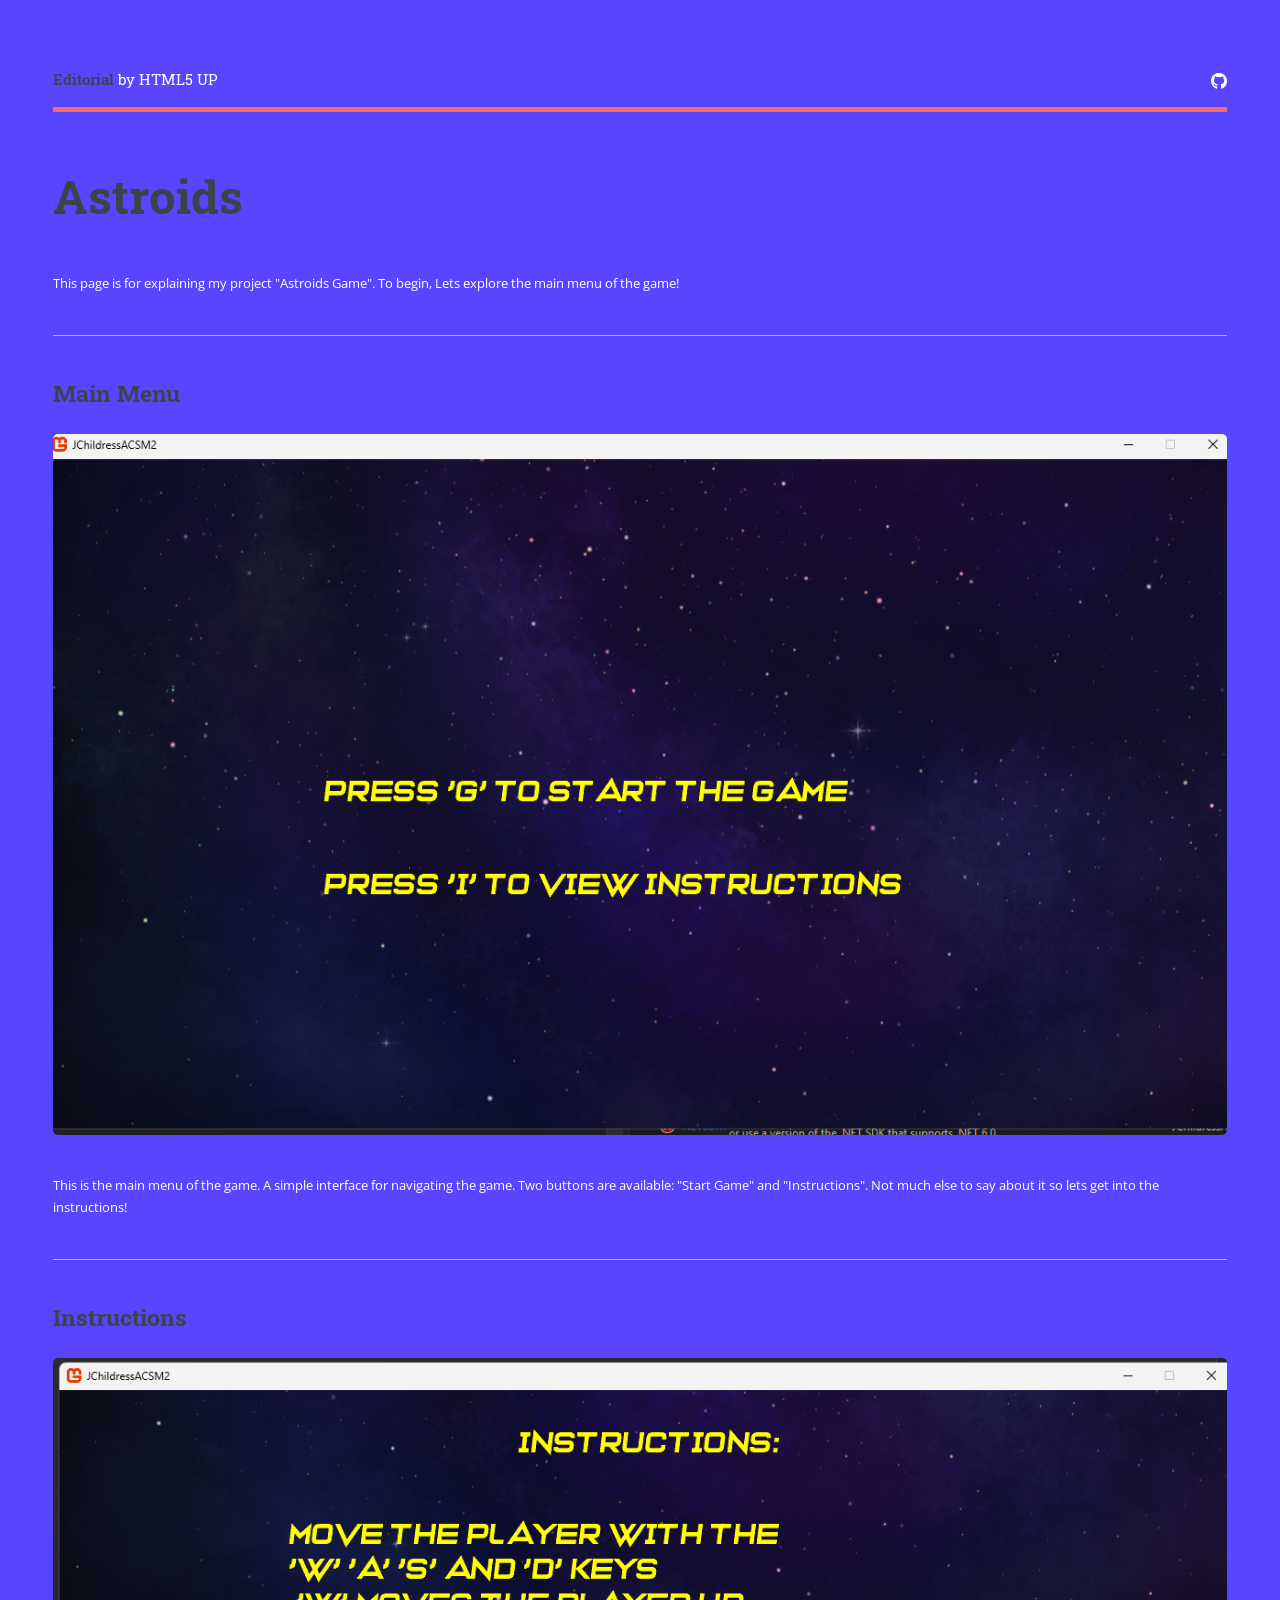
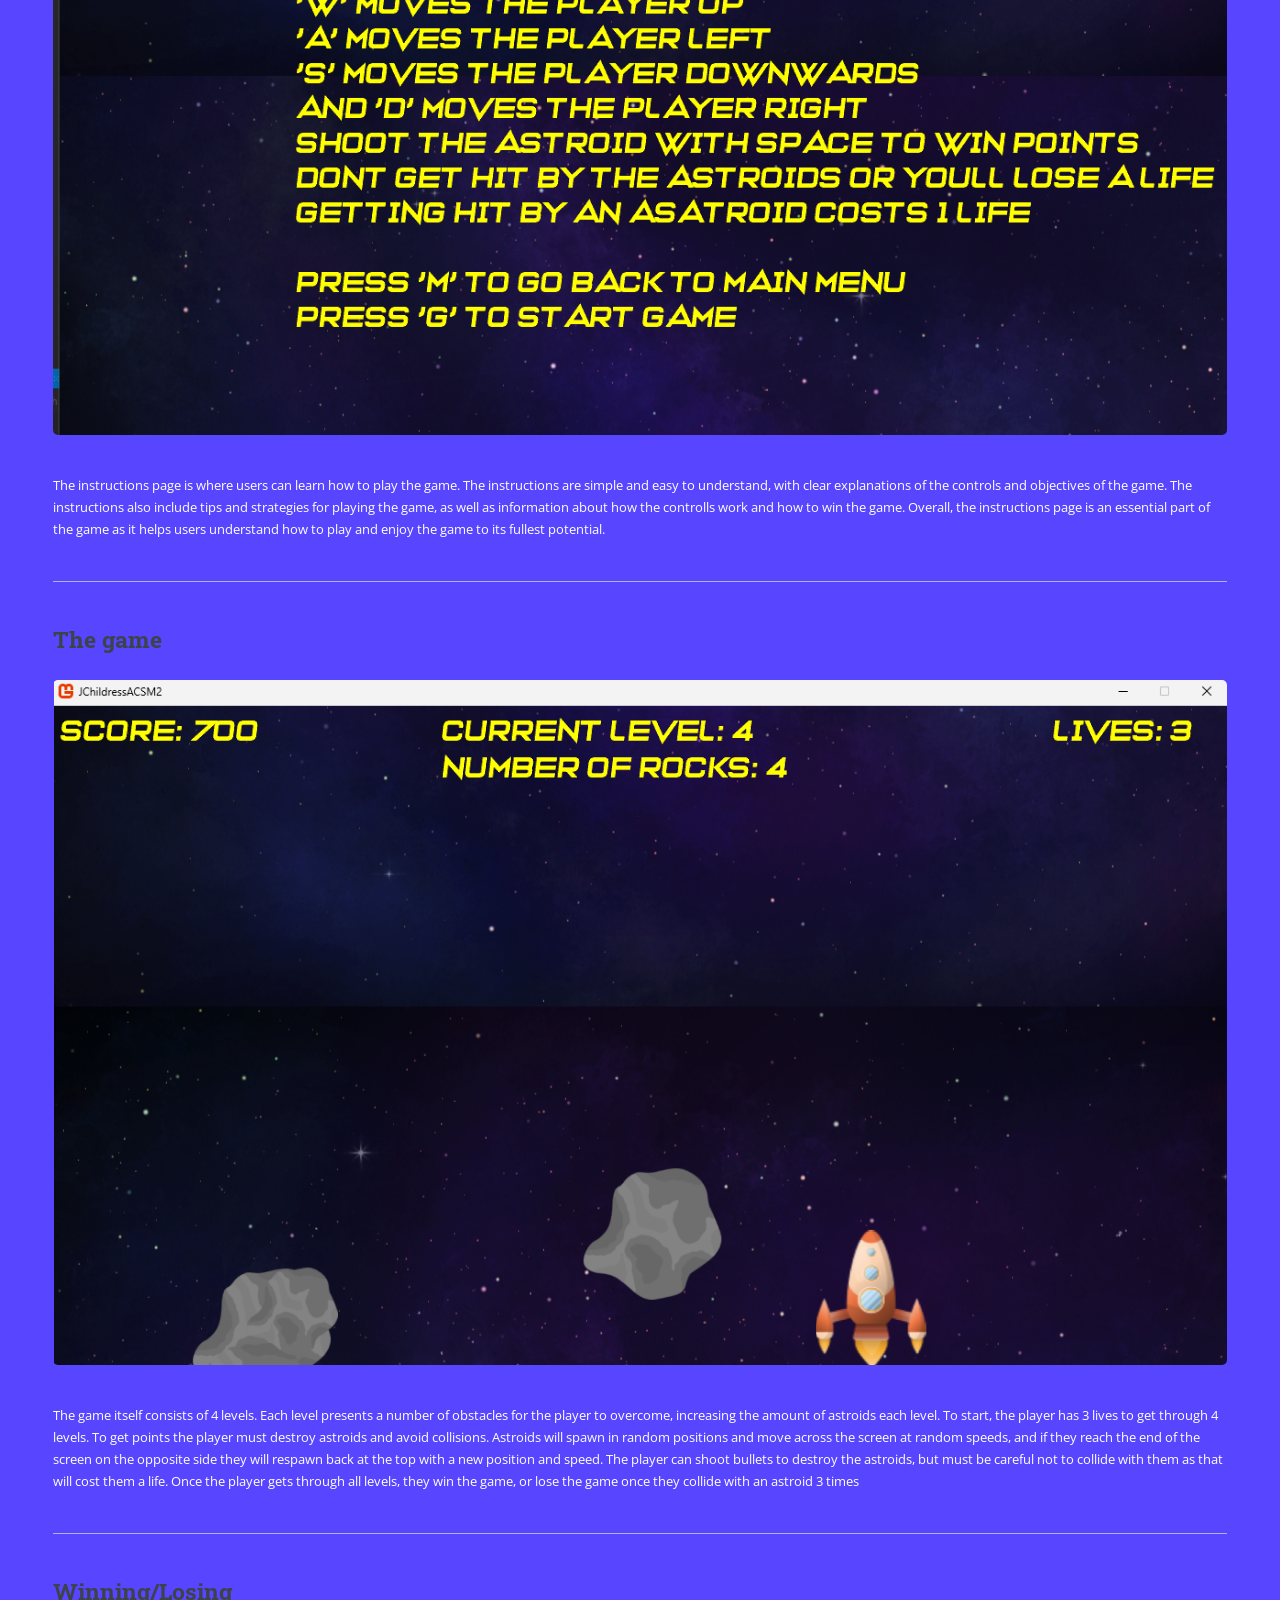
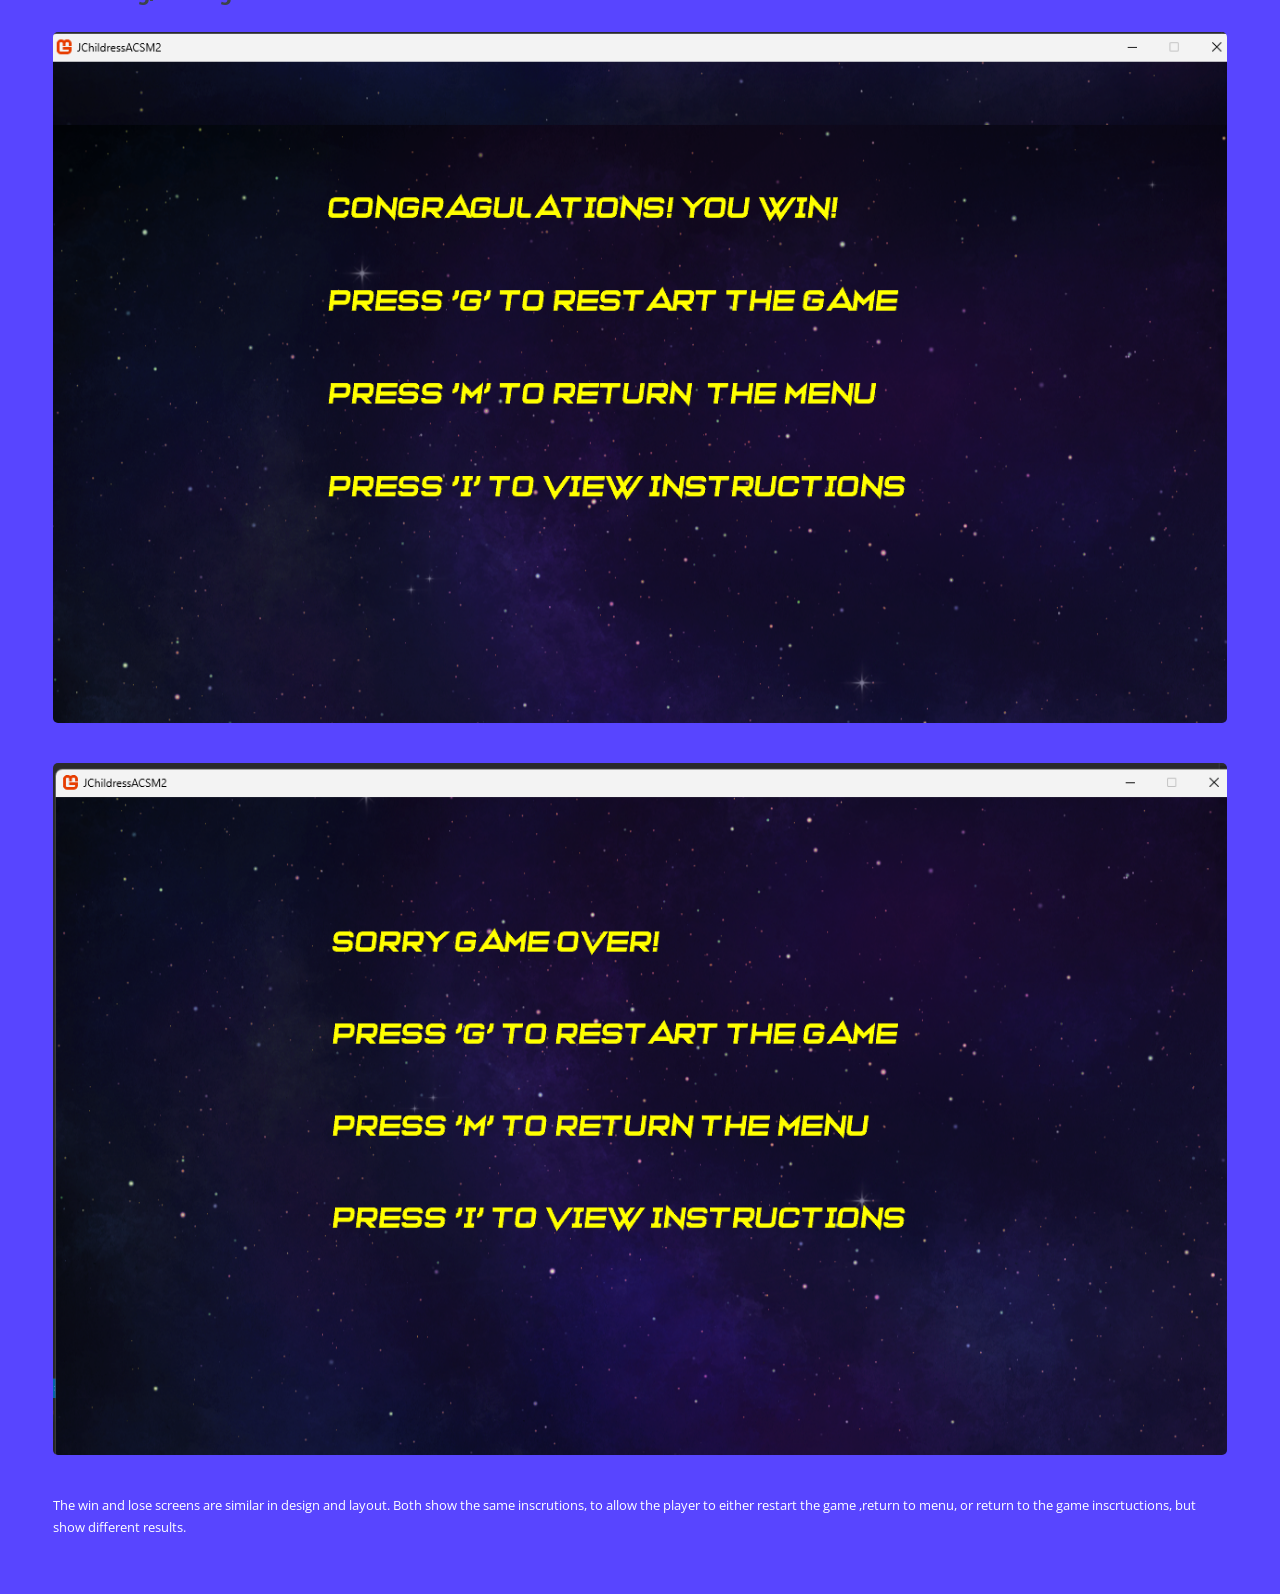
==== Astroids.html @ 67a9a4c6 "Replacing/new files" ====
<!DOCTYPE HTML>
<!--
	Editorial by HTML5 UP
	html5up.net | @ajlkn
	Free for personal and commercial use under the CCA 3.0 license (html5up.net/license)
-->
<html>

<head>
    <title>Astroids Game</title>
    <meta charset="utf-8" />
    <meta name="viewport" content="width=device-width, initial-scale=1, user-scalable=no" />
    <link rel="stylesheet" href="assets/css/main.css" />
</head>

<body class="is-preload">

    <!-- Wrapper -->
    <div id="wrapper">

        <!-- Main -->
        <div id="main">
            <div class="inner">

                <!-- Header -->
                <header id="header">
                    <a href="index.html" class="logo"><strong>Editorial</strong> by HTML5 UP</a>
                    <ul class="icons">
                        <li><a href="https://github.com/JosiahChil" class="icon brands fa-github"><span
                                    class="label">GitHub</span></a></li>
                    </ul>
                </header>

                <!-- Content -->
                <section>
                    <header class="main">
                        <h1>Astroids</h1>
                    </header>

                    <p>This page is for explaining my project "Astroids Game". To begin, Lets explore the main menu of
                        the game!</p>



                    <hr class="major" />

                    <h2>Main Menu</h2>
                    <span class="image main"><img src="images/Astroids/Main.png"
                            alt="Astroid application main menu" /></span>

                    <p>This is the main menu of the game. A simple interface
                        for navigating the game. Two buttons are available: "Start Game" and "Instructions".
                        Not much else to say about it so lets get into the instructions!</p>

                    <hr class="major" />

                    <h2>Instructions</h2>
                    <span class="image main"><img src="images/Astroids/Instructions.png"
                            alt="Astroid application instructions" /></span>

                    <p>
                        The instructions page is where users can learn how to play the game. The instructions are simple
                        and easy to understand, with clear explanations of the controls and objectives of the game.
                        The instructions also include tips and strategies for playing the game, as well as information
                        about
                        how the controlls work and how to win the game. Overall, the instructions page is an essential
                        part of the game as it
                        helps users understand how to play and enjoy the game to its fullest potential.
                    </p>

                    <hr class="major" />

                    <h2>The game</h2>
                    <span class="image main"><img src="images/Astroids/InGame.png"
                            alt="Astroid application in-game" /></span>

                    <p>The game itself consists of 4 levels.
                        Each level presents a number of obstacles for the player
                        to overcome, increasing the amount of astroids each level.
                        To start, the player has 3 lives to get through 4 levels. To get points
                        the player must destroy astroids and avoid collisions.
                        Astroids will spawn in random positions and move across the screen at random speeds,
                        and if they reach the end of the screen on the opposite side they will respawn
                        back at the top with a new position and speed. The player can shoot bullets to destroy the
                        astroids, but must be careful not to collide with them as that will cost them a life.
                        Once the player gets through all levels, they win the game,
                        or lose the game once they collide with an astroid 3 times</p>



                    <hr class="major" />

                    <h2>Winning/Losing</h2>
                    <span class="image main"><img src="images/Astroids/Win.png"
                            alt="Astroid application win screen" /></span>
                    <span class="image main"><img src="images/Astroids/Lose.png"
                            alt="Astroid application lose screen" /></span>


                    <p>The win and lose screens are similar in design and layout.
                        Both show the same inscrutions, to allow the player to either restart the game
                        ,return to menu, or return to the game inscrtuctions, but show different results.

                    </p>


                </section>

            </div>
        </div>

        <!-- Sidebar -->
        <div id="sidebar">
            <div class="inner">

                <!-- Search -->
                <section id="search" class="alt">
                    <!-- <form method="post" action="#"> -->
                    <input type="text" name="query" id="query" placeholder="Search" />
                    </form>
                </section>

                <!-- Menu -->
                <nav id="menu">
                    <header class="major">
                        <h2>Menu</h2>
                    </header>
                    <ul>
                        <li><a href="index.html">Homepage</a></li>
                        <li><a href="generic.html">Generic</a></li>
                        <li>
                            <span class="opener">Submenu</span>
                            <ul>
                                <li><a href="Astroids.html">Astroids</a></li>
                                <li><a href="Josiah'sCompStore.html">Computer Store</a></li>
                                <li><a href="Unity.html">Unity</a></li>
                            </ul>
                        </li>
                    </ul>
                </nav>


                <!-- Section -->
                <section>
                    <header class="major">
                        <h2>Get in touch</h2>
                    </header>
                    <div id="Contact">
                        <ul class="contact">
                            <li class="icon solid fa-envelope">jcchildress84320@mymail.tstc.edu</a></li>
                            <li class="icon solid fa-phone">800-792-8784</li>
                            <li class="icon solid fa-home">3801 Campus Dr.
                                Waco, TX 76705 USA</li>
                        </ul>
                    </div>
                </section>

                <!-- Footer -->
                <footer id="footer">
                    <p class="copyright">&copy; Untitled. All rights reserved. Demo Images: <a
                            href="https://unsplash.com">Unsplash</a>. Design: <a href="https://html5up.net">HTML5
                            UP</a>.</p>
                </footer>

            </div>
        </div>

    </div>

    <!-- Scripts -->
    <script src="assets/js/jquery.min.js"></script>
    <script src="assets/js/browser.min.js"></script>
    <script src="assets/js/breakpoints.min.js"></script>
    <script src="assets/js/util.js"></script>
    <script src="assets/js/main.js"></script>

</body>

</html>
---- assets/css/main.css ----
@import url(fontawesome-all.min.css);
@import url("https://fonts.googleapis.com/css?family=Open+Sans:400,600,400italic,600italic|Roboto+Slab:400,700");

/*
	Editorial by HTML5 UP
	html5up.net | @ajlkn
	Free for personal and commercial use under the CCA 3.0 license (html5up.net/license)
*/
html,
body,
div,
span,
applet,
object,
iframe,
h1,
h2,
h3,
h4,
h5,
h6,
p,
blockquote,
pre,
a,
abbr,
acronym,
address,
big,
cite,
code,
del,
dfn,
em,
img,
ins,
kbd,
q,
s,
samp,
small,
strike,
strong,
sub,
sup,
tt,
var,
b,
u,
i,
center,
dl,
dt,
dd,
ol,
ul,
li,
fieldset,
form,
label,
legend,
table,
caption,
tbody,
tfoot,
thead,
tr,
th,
td,
article,
aside,
canvas,
details,
embed,
figure,
figcaption,
footer,
header,
hgroup,
menu,
nav,
output,
ruby,
section,
summary,
time,
mark,
audio,
video {
  margin: 0;
  padding: 0;
  border: 0;
  font-size: 100%;
  font: inherit;
  vertical-align: baseline;
}

article,
aside,
details,
figcaption,
figure,
footer,
header,
hgroup,
menu,
nav,
section {
  display: block;
}

body {
  line-height: 1;
}

ol,
ul {
  list-style: none;
}

blockquote,
q {
  quotes: none;
}

blockquote:before,
blockquote:after,
q:before,
q:after {
  content: '';
  content: none;
}

table {
  border-collapse: collapse;
  border-spacing: 0;
}

body {
  -webkit-text-size-adjust: none;
}

mark {
  background-color: transparent;
  color: inherit;
}

input::-moz-focus-inner {
  border: 0;
  padding: 0;
}

input,
select,
textarea {
  -moz-appearance: none;
  -webkit-appearance: none;
  -ms-appearance: none;
  appearance: none;
}

/* Basic */
@-ms-viewport {
  width: device-width;
}

body {
  -ms-overflow-style: scrollbar;
}

@media screen and (max-width: 480px) {

  html,
  body {
    min-width: 320px;
  }
}

html {
  box-sizing: border-box;
}

*,
*:before,
*:after {
  box-sizing: inherit;
}

body {
  background: #5845ff;
}

body.is-preload *,
body.is-preload *:before,
body.is-preload *:after,
body.is-resizing *,
body.is-resizing *:before,
body.is-resizing *:after {
  -moz-animation: none !important;
  -webkit-animation: none !important;
  -ms-animation: none !important;
  animation: none !important;
  -moz-transition: none !important;
  -webkit-transition: none !important;
  -ms-transition: none !important;
  transition: none !important;
}

/* Type */
body,
input,
select,
textarea {
  color: #ffffff;
  font-family: "Open Sans", sans-serif;
  font-size: 13pt;
  font-weight: 400;
  line-height: 1.65;
}

@media screen and (max-width: 1680px) {

  body,
  input,
  select,
  textarea {
    font-size: 11pt;
  }
}

@media screen and (max-width: 1280px) {

  body,
  input,
  select,
  textarea {
    font-size: 10pt;
  }
}

@media screen and (max-width: 360px) {

  body,
  input,
  select,
  textarea {
    font-size: 9pt;
  }
}

a {
  -moz-transition: color 0.2s ease-in-out, border-bottom-color 0.2s ease-in-out;
  -webkit-transition: color 0.2s ease-in-out, border-bottom-color 0.2s ease-in-out;
  -ms-transition: color 0.2s ease-in-out, border-bottom-color 0.2s ease-in-out;
  transition: color 0.2s ease-in-out, border-bottom-color 0.2s ease-in-out;
  border-bottom: dotted 1px;
  color: #f56a6a;
  text-decoration: none;
}

a:hover {
  border-bottom-color: #f56a6a;
  color: #f56a6a !important;
}

a:hover strong {
  color: inherit;
}

strong,
b {
  color: #3d4449;
  font-weight: 600;
}

em,
i {
  font-style: italic;
}

p {
  margin: 0 0 2em 0;
}

h1,
h2,
h3,
h4,
h5,
h6 {
  color: #3d4449;
  font-family: "Roboto Slab", serif;
  font-weight: 700;
  line-height: 1.5;
  margin: 0 0 1em 0;
}

h1 a,
h2 a,
h3 a,
h4 a,
h5 a,
h6 a {
  color: inherit;
  text-decoration: none;
  border-bottom: 0;
}

h1 {
  font-size: 4em;
  margin: 0 0 0.5em 0;
  line-height: 1.3;
}

h2 {
  font-size: 1.75em;
}

h3 {
  font-size: 1.25em;
}

h4 {
  font-size: 1.1em;
}

h5 {
  font-size: 0.9em;
}

h6 {
  font-size: 0.7em;
}

@media screen and (max-width: 1680px) {
  h1 {
    font-size: 3.5em;
  }
}

@media screen and (max-width: 980px) {
  h1 {
    font-size: 3.25em;
  }
}

@media screen and (max-width: 736px) {
  h1 {
    font-size: 2em;
    line-height: 1.4;
  }

  h2 {
    font-size: 1.5em;
  }
}

sub {
  font-size: 0.8em;
  position: relative;
  top: 0.5em;
}

sup {
  font-size: 0.8em;
  position: relative;
  top: -0.5em;
}

blockquote {
  border-left: solid 3px rgba(210, 215, 217, 0.75);
  font-style: italic;
  margin: 0 0 2em 0;
  padding: 0.5em 0 0.5em 2em;
}

code {
  background: rgba(230, 235, 237, 0.25);
  border-radius: 0.375em;
  border: solid 1px rgba(210, 215, 217, 0.75);
  font-family: "Courier New", monospace;
  font-size: 0.9em;
  margin: 0 0.25em;
  padding: 0.25em 0.65em;
}

pre {
  -webkit-overflow-scrolling: touch;
  font-family: "Courier New", monospace;
  font-size: 0.9em;
  margin: 0 0 2em 0;
}

pre code {
  display: block;
  line-height: 1.75;
  padding: 1em 1.5em;
  overflow-x: auto;
}

hr {
  border: 0;
  border-bottom: solid 1px rgba(210, 215, 217, 0.75);
  margin: 2em 0;
}

hr.major {
  margin: 3em 0;
}

.align-left {
  text-align: left;
}

.align-center {
  text-align: center;
}

.align-right {
  text-align: right;
}

/* Row */
.row {
  display: flex;
  flex-wrap: wrap;
  box-sizing: border-box;
  align-items: stretch;
}

.row>* {
  box-sizing: border-box;
}

.row.gtr-uniform>*> :last-child {
  margin-bottom: 0;
}

.row.aln-left {
  justify-content: flex-start;
}

.row.aln-center {
  justify-content: center;
}

.row.aln-right {
  justify-content: flex-end;
}

.row.aln-top {
  align-items: flex-start;
}

.row.aln-middle {
  align-items: center;
}

.row.aln-bottom {
  align-items: flex-end;
}

.row>.imp {
  order: -1;
}

.row>.col-1 {
  width: 8.33333%;
}

.row>.off-1 {
  margin-left: 8.33333%;
}

.row>.col-2 {
  width: 16.66667%;
}

.row>.off-2 {
  margin-left: 16.66667%;
}

.row>.col-3 {
  width: 25%;
}

.row>.off-3 {
  margin-left: 25%;
}

.row>.col-4 {
  width: 33.33333%;
}

.row>.off-4 {
  margin-left: 33.33333%;
}

.row>.col-5 {
  width: 41.66667%;
}

.row>.off-5 {
  margin-left: 41.66667%;
}

.row>.col-6 {
  width: 50%;
}

.row>.off-6 {
  margin-left: 50%;
}

.row>.col-7 {
  width: 58.33333%;
}

.row>.off-7 {
  margin-left: 58.33333%;
}

.row>.col-8 {
  width: 66.66667%;
}

.row>.off-8 {
  margin-left: 66.66667%;
}

.row>.col-9 {
  width: 75%;
}

.row>.off-9 {
  margin-left: 75%;
}

.row>.col-10 {
  width: 83.33333%;
}

.row>.off-10 {
  margin-left: 83.33333%;
}

.row>.col-11 {
  width: 91.66667%;
}

.row>.off-11 {
  margin-left: 91.66667%;
}

.row>.col-12 {
  width: 100%;
}

.row>.off-12 {
  margin-left: 100%;
}

.row.gtr-0 {
  margin-top: 0;
  margin-left: 0em;
}

.row.gtr-0>* {
  padding: 0 0 0 0em;
}

.row.gtr-0.gtr-uniform {
  margin-top: 0em;
}

.row.gtr-0.gtr-uniform>* {
  padding-top: 0em;
}

.row.gtr-25 {
  margin-top: 0;
  margin-left: -0.375em;
}

.row.gtr-25>* {
  padding: 0 0 0 0.375em;
}

.row.gtr-25.gtr-uniform {
  margin-top: -0.375em;
}

.row.gtr-25.gtr-uniform>* {
  padding-top: 0.375em;
}

.row.gtr-50 {
  margin-top: 0;
  margin-left: -0.75em;
}

.row.gtr-50>* {
  padding: 0 0 0 0.75em;
}

.row.gtr-50.gtr-uniform {
  margin-top: -0.75em;
}

.row.gtr-50.gtr-uniform>* {
  padding-top: 0.75em;
}

.row {
  margin-top: 0;
  margin-left: -1.5em;
}

.row>* {
  padding: 0 0 0 1.5em;
}

.row.gtr-uniform {
  margin-top: -1.5em;
}

.row.gtr-uniform>* {
  padding-top: 1.5em;
}

.row.gtr-150 {
  margin-top: 0;
  margin-left: -2.25em;
}

.row.gtr-150>* {
  padding: 0 0 0 2.25em;
}

.row.gtr-150.gtr-uniform {
  margin-top: -2.25em;
}

.row.gtr-150.gtr-uniform>* {
  padding-top: 2.25em;
}

.row.gtr-200 {
  margin-top: 0;
  margin-left: -3em;
}

.row.gtr-200>* {
  padding: 0 0 0 3em;
}

.row.gtr-200.gtr-uniform {
  margin-top: -3em;
}

.row.gtr-200.gtr-uniform>* {
  padding-top: 3em;
}

@media screen and (max-width: 1680px) {
  .row {
    display: flex;
    flex-wrap: wrap;
    box-sizing: border-box;
    align-items: stretch;
  }

  .row>* {
    box-sizing: border-box;
  }

  .row.gtr-uniform>*> :last-child {
    margin-bottom: 0;
  }

  .row.aln-left {
    justify-content: flex-start;
  }

  .row.aln-center {
    justify-content: center;
  }

  .row.aln-right {
    justify-content: flex-end;
  }

  .row.aln-top {
    align-items: flex-start;
  }

  .row.aln-middle {
    align-items: center;
  }

  .row.aln-bottom {
    align-items: flex-end;
  }

  .row>.imp-xlarge {
    order: -1;
  }

  .row>.col-1-xlarge {
    width: 8.33333%;
  }

  .row>.off-1-xlarge {
    margin-left: 8.33333%;
  }

  .row>.col-2-xlarge {
    width: 16.66667%;
  }

  .row>.off-2-xlarge {
    margin-left: 16.66667%;
  }

  .row>.col-3-xlarge {
    width: 25%;
  }

  .row>.off-3-xlarge {
    margin-left: 25%;
  }

  .row>.col-4-xlarge {
    width: 33.33333%;
  }

  .row>.off-4-xlarge {
    margin-left: 33.33333%;
  }

  .row>.col-5-xlarge {
    width: 41.66667%;
  }

  .row>.off-5-xlarge {
    margin-left: 41.66667%;
  }

  .row>.col-6-xlarge {
    width: 50%;
  }

  .row>.off-6-xlarge {
    margin-left: 50%;
  }

  .row>.col-7-xlarge {
    width: 58.33333%;
  }

  .row>.off-7-xlarge {
    margin-left: 58.33333%;
  }

  .row>.col-8-xlarge {
    width: 66.66667%;
  }

  .row>.off-8-xlarge {
    margin-left: 66.66667%;
  }

  .row>.col-9-xlarge {
    width: 75%;
  }

  .row>.off-9-xlarge {
    margin-left: 75%;
  }

  .row>.col-10-xlarge {
    width: 83.33333%;
  }

  .row>.off-10-xlarge {
    margin-left: 83.33333%;
  }

  .row>.col-11-xlarge {
    width: 91.66667%;
  }

  .row>.off-11-xlarge {
    margin-left: 91.66667%;
  }

  .row>.col-12-xlarge {
    width: 100%;
  }

  .row>.off-12-xlarge {
    margin-left: 100%;
  }

  .row.gtr-0 {
    margin-top: 0;
    margin-left: 0em;
  }

  .row.gtr-0>* {
    padding: 0 0 0 0em;
  }

  .row.gtr-0.gtr-uniform {
    margin-top: 0em;
  }

  .row.gtr-0.gtr-uniform>* {
    padding-top: 0em;
  }

  .row.gtr-25 {
    margin-top: 0;
    margin-left: -0.375em;
  }

  .row.gtr-25>* {
    padding: 0 0 0 0.375em;
  }

  .row.gtr-25.gtr-uniform {
    margin-top: -0.375em;
  }

  .row.gtr-25.gtr-uniform>* {
    padding-top: 0.375em;
  }

  .row.gtr-50 {
    margin-top: 0;
    margin-left: -0.75em;
  }

  .row.gtr-50>* {
    padding: 0 0 0 0.75em;
  }

  .row.gtr-50.gtr-uniform {
    margin-top: -0.75em;
  }

  .row.gtr-50.gtr-uniform>* {
    padding-top: 0.75em;
  }

  .row {
    margin-top: 0;
    margin-left: -1.5em;
  }

  .row>* {
    padding: 0 0 0 1.5em;
  }

  .row.gtr-uniform {
    margin-top: -1.5em;
  }

  .row.gtr-uniform>* {
    padding-top: 1.5em;
  }

  .row.gtr-150 {
    margin-top: 0;
    margin-left: -2.25em;
  }

  .row.gtr-150>* {
    padding: 0 0 0 2.25em;
  }

  .row.gtr-150.gtr-uniform {
    margin-top: -2.25em;
  }

  .row.gtr-150.gtr-uniform>* {
    padding-top: 2.25em;
  }

  .row.gtr-200 {
    margin-top: 0;
    margin-left: -3em;
  }

  .row.gtr-200>* {
    padding: 0 0 0 3em;
  }

  .row.gtr-200.gtr-uniform {
    margin-top: -3em;
  }

  .row.gtr-200.gtr-uniform>* {
    padding-top: 3em;
  }
}

@media screen and (max-width: 1280px) {
  .row {
    display: flex;
    flex-wrap: wrap;
    box-sizing: border-box;
    align-items: stretch;
  }

  .row>* {
    box-sizing: border-box;
  }

  .row.gtr-uniform>*> :last-child {
    margin-bottom: 0;
  }

  .row.aln-left {
    justify-content: flex-start;
  }

  .row.aln-center {
    justify-content: center;
  }

  .row.aln-right {
    justify-content: flex-end;
  }

  .row.aln-top {
    align-items: flex-start;
  }

  .row.aln-middle {
    align-items: center;
  }

  .row.aln-bottom {
    align-items: flex-end;
  }

  .row>.imp-large {
    order: -1;
  }

  .row>.col-1-large {
    width: 8.33333%;
  }

  .row>.off-1-large {
    margin-left: 8.33333%;
  }

  .row>.col-2-large {
    width: 16.66667%;
  }

  .row>.off-2-large {
    margin-left: 16.66667%;
  }

  .row>.col-3-large {
    width: 25%;
  }

  .row>.off-3-large {
    margin-left: 25%;
  }

  .row>.col-4-large {
    width: 33.33333%;
  }

  .row>.off-4-large {
    margin-left: 33.33333%;
  }

  .row>.col-5-large {
    width: 41.66667%;
  }

  .row>.off-5-large {
    margin-left: 41.66667%;
  }

  .row>.col-6-large {
    width: 50%;
  }

  .row>.off-6-large {
    margin-left: 50%;
  }

  .row>.col-7-large {
    width: 58.33333%;
  }

  .row>.off-7-large {
    margin-left: 58.33333%;
  }

  .row>.col-8-large {
    width: 66.66667%;
  }

  .row>.off-8-large {
    margin-left: 66.66667%;
  }

  .row>.col-9-large {
    width: 75%;
  }

  .row>.off-9-large {
    margin-left: 75%;
  }

  .row>.col-10-large {
    width: 83.33333%;
  }

  .row>.off-10-large {
    margin-left: 83.33333%;
  }

  .row>.col-11-large {
    width: 91.66667%;
  }

  .row>.off-11-large {
    margin-left: 91.66667%;
  }

  .row>.col-12-large {
    width: 100%;
  }

  .row>.off-12-large {
    margin-left: 100%;
  }

  .row.gtr-0 {
    margin-top: 0;
    margin-left: 0em;
  }

  .row.gtr-0>* {
    padding: 0 0 0 0em;
  }

  .row.gtr-0.gtr-uniform {
    margin-top: 0em;
  }

  .row.gtr-0.gtr-uniform>* {
    padding-top: 0em;
  }

  .row.gtr-25 {
    margin-top: 0;
    margin-left: -0.375em;
  }

  .row.gtr-25>* {
    padding: 0 0 0 0.375em;
  }

  .row.gtr-25.gtr-uniform {
    margin-top: -0.375em;
  }

  .row.gtr-25.gtr-uniform>* {
    padding-top: 0.375em;
  }

  .row.gtr-50 {
    margin-top: 0;
    margin-left: -0.75em;
  }

  .row.gtr-50>* {
    padding: 0 0 0 0.75em;
  }

  .row.gtr-50.gtr-uniform {
    margin-top: -0.75em;
  }

  .row.gtr-50.gtr-uniform>* {
    padding-top: 0.75em;
  }

  .row {
    margin-top: 0;
    margin-left: -1.5em;
  }

  .row>* {
    padding: 0 0 0 1.5em;
  }

  .row.gtr-uniform {
    margin-top: -1.5em;
  }

  .row.gtr-uniform>* {
    padding-top: 1.5em;
  }

  .row.gtr-150 {
    margin-top: 0;
    margin-left: -2.25em;
  }

  .row.gtr-150>* {
    padding: 0 0 0 2.25em;
  }

  .row.gtr-150.gtr-uniform {
    margin-top: -2.25em;
  }

  .row.gtr-150.gtr-uniform>* {
    padding-top: 2.25em;
  }

  .row.gtr-200 {
    margin-top: 0;
    margin-left: -3em;
  }

  .row.gtr-200>* {
    padding: 0 0 0 3em;
  }

  .row.gtr-200.gtr-uniform {
    margin-top: -3em;
  }

  .row.gtr-200.gtr-uniform>* {
    padding-top: 3em;
  }
}

@media screen and (max-width: 980px) {
  .row {
    display: flex;
    flex-wrap: wrap;
    box-sizing: border-box;
    align-items: stretch;
  }

  .row>* {
    box-sizing: border-box;
  }

  .row.gtr-uniform>*> :last-child {
    margin-bottom: 0;
  }

  .row.aln-left {
    justify-content: flex-start;
  }

  .row.aln-center {
    justify-content: center;
  }

  .row.aln-right {
    justify-content: flex-end;
  }

  .row.aln-top {
    align-items: flex-start;
  }

  .row.aln-middle {
    align-items: center;
  }

  .row.aln-bottom {
    align-items: flex-end;
  }

  .row>.imp-medium {
    order: -1;
  }

  .row>.col-1-medium {
    width: 8.33333%;
  }

  .row>.off-1-medium {
    margin-left: 8.33333%;
  }

  .row>.col-2-medium {
    width: 16.66667%;
  }

  .row>.off-2-medium {
    margin-left: 16.66667%;
  }

  .row>.col-3-medium {
    width: 25%;
  }

  .row>.off-3-medium {
    margin-left: 25%;
  }

  .row>.col-4-medium {
    width: 33.33333%;
  }

  .row>.off-4-medium {
    margin-left: 33.33333%;
  }

  .row>.col-5-medium {
    width: 41.66667%;
  }

  .row>.off-5-medium {
    margin-left: 41.66667%;
  }

  .row>.col-6-medium {
    width: 50%;
  }

  .row>.off-6-medium {
    margin-left: 50%;
  }

  .row>.col-7-medium {
    width: 58.33333%;
  }

  .row>.off-7-medium {
    margin-left: 58.33333%;
  }

  .row>.col-8-medium {
    width: 66.66667%;
  }

  .row>.off-8-medium {
    margin-left: 66.66667%;
  }

  .row>.col-9-medium {
    width: 75%;
  }

  .row>.off-9-medium {
    margin-left: 75%;
  }

  .row>.col-10-medium {
    width: 83.33333%;
  }

  .row>.off-10-medium {
    margin-left: 83.33333%;
  }

  .row>.col-11-medium {
    width: 91.66667%;
  }

  .row>.off-11-medium {
    margin-left: 91.66667%;
  }

  .row>.col-12-medium {
    width: 100%;
  }

  .row>.off-12-medium {
    margin-left: 100%;
  }

  .row.gtr-0 {
    margin-top: 0;
    margin-left: 0em;
  }

  .row.gtr-0>* {
    padding: 0 0 0 0em;
  }

  .row.gtr-0.gtr-uniform {
    margin-top: 0em;
  }

  .row.gtr-0.gtr-uniform>* {
    padding-top: 0em;
  }

  .row.gtr-25 {
    margin-top: 0;
    margin-left: -0.375em;
  }

  .row.gtr-25>* {
    padding: 0 0 0 0.375em;
  }

  .row.gtr-25.gtr-uniform {
    margin-top: -0.375em;
  }

  .row.gtr-25.gtr-uniform>* {
    padding-top: 0.375em;
  }

  .row.gtr-50 {
    margin-top: 0;
    margin-left: -0.75em;
  }

  .row.gtr-50>* {
    padding: 0 0 0 0.75em;
  }

  .row.gtr-50.gtr-uniform {
    margin-top: -0.75em;
  }

  .row.gtr-50.gtr-uniform>* {
    padding-top: 0.75em;
  }

  .row {
    margin-top: 0;
    margin-left: -1.5em;
  }

  .row>* {
    padding: 0 0 0 1.5em;
  }

  .row.gtr-uniform {
    margin-top: -1.5em;
  }

  .row.gtr-uniform>* {
    padding-top: 1.5em;
  }

  .row.gtr-150 {
    margin-top: 0;
    margin-left: -2.25em;
  }

  .row.gtr-150>* {
    padding: 0 0 0 2.25em;
  }

  .row.gtr-150.gtr-uniform {
    margin-top: -2.25em;
  }

  .row.gtr-150.gtr-uniform>* {
    padding-top: 2.25em;
  }

  .row.gtr-200 {
    margin-top: 0;
    margin-left: -3em;
  }

  .row.gtr-200>* {
    padding: 0 0 0 3em;
  }

  .row.gtr-200.gtr-uniform {
    margin-top: -3em;
  }

  .row.gtr-200.gtr-uniform>* {
    padding-top: 3em;
  }
}

@media screen and (max-width: 736px) {
  .row {
    display: flex;
    flex-wrap: wrap;
    box-sizing: border-box;
    align-items: stretch;
  }

  .row>* {
    box-sizing: border-box;
  }

  .row.gtr-uniform>*> :last-child {
    margin-bottom: 0;
  }

  .row.aln-left {
    justify-content: flex-start;
  }

  .row.aln-center {
    justify-content: center;
  }

  .row.aln-right {
    justify-content: flex-end;
  }

  .row.aln-top {
    align-items: flex-start;
  }

  .row.aln-middle {
    align-items: center;
  }

  .row.aln-bottom {
    align-items: flex-end;
  }

  .row>.imp-small {
    order: -1;
  }

  .row>.col-1-small {
    width: 8.33333%;
  }

  .row>.off-1-small {
    margin-left: 8.33333%;
  }

  .row>.col-2-small {
    width: 16.66667%;
  }

  .row>.off-2-small {
    margin-left: 16.66667%;
  }

  .row>.col-3-small {
    width: 25%;
  }

  .row>.off-3-small {
    margin-left: 25%;
  }

  .row>.col-4-small {
    width: 33.33333%;
  }

  .row>.off-4-small {
    margin-left: 33.33333%;
  }

  .row>.col-5-small {
    width: 41.66667%;
  }

  .row>.off-5-small {
    margin-left: 41.66667%;
  }

  .row>.col-6-small {
    width: 50%;
  }

  .row>.off-6-small {
    margin-left: 50%;
  }

  .row>.col-7-small {
    width: 58.33333%;
  }

  .row>.off-7-small {
    margin-left: 58.33333%;
  }

  .row>.col-8-small {
    width: 66.66667%;
  }

  .row>.off-8-small {
    margin-left: 66.66667%;
  }

  .row>.col-9-small {
    width: 75%;
  }

  .row>.off-9-small {
    margin-left: 75%;
  }

  .row>.col-10-small {
    width: 83.33333%;
  }

  .row>.off-10-small {
    margin-left: 83.33333%;
  }

  .row>.col-11-small {
    width: 91.66667%;
  }

  .row>.off-11-small {
    margin-left: 91.66667%;
  }

  .row>.col-12-small {
    width: 100%;
  }

  .row>.off-12-small {
    margin-left: 100%;
  }

  .row.gtr-0 {
    margin-top: 0;
    margin-left: 0em;
  }

  .row.gtr-0>* {
    padding: 0 0 0 0em;
  }

  .row.gtr-0.gtr-uniform {
    margin-top: 0em;
  }

  .row.gtr-0.gtr-uniform>* {
    padding-top: 0em;
  }

  .row.gtr-25 {
    margin-top: 0;
    margin-left: -0.375em;
  }

  .row.gtr-25>* {
    padding: 0 0 0 0.375em;
  }

  .row.gtr-25.gtr-uniform {
    margin-top: -0.375em;
  }

  .row.gtr-25.gtr-uniform>* {
    padding-top: 0.375em;
  }

  .row.gtr-50 {
    margin-top: 0;
    margin-left: -0.75em;
  }

  .row.gtr-50>* {
    padding: 0 0 0 0.75em;
  }

  .row.gtr-50.gtr-uniform {
    margin-top: -0.75em;
  }

  .row.gtr-50.gtr-uniform>* {
    padding-top: 0.75em;
  }

  .row {
    margin-top: 0;
    margin-left: -1.5em;
  }

  .row>* {
    padding: 0 0 0 1.5em;
  }

  .row.gtr-uniform {
    margin-top: -1.5em;
  }

  .row.gtr-uniform>* {
    padding-top: 1.5em;
  }

  .row.gtr-150 {
    margin-top: 0;
    margin-left: -2.25em;
  }

  .row.gtr-150>* {
    padding: 0 0 0 2.25em;
  }

  .row.gtr-150.gtr-uniform {
    margin-top: -2.25em;
  }

  .row.gtr-150.gtr-uniform>* {
    padding-top: 2.25em;
  }

  .row.gtr-200 {
    margin-top: 0;
    margin-left: -3em;
  }

  .row.gtr-200>* {
    padding: 0 0 0 3em;
  }

  .row.gtr-200.gtr-uniform {
    margin-top: -3em;
  }

  .row.gtr-200.gtr-uniform>* {
    padding-top: 3em;
  }
}

@media screen and (max-width: 480px) {
  .row {
    display: flex;
    flex-wrap: wrap;
    box-sizing: border-box;
    align-items: stretch;
  }

  .row>* {
    box-sizing: border-box;
  }

  .row.gtr-uniform>*> :last-child {
    margin-bottom: 0;
  }

  .row.aln-left {
    justify-content: flex-start;
  }

  .row.aln-center {
    justify-content: center;
  }

  .row.aln-right {
    justify-content: flex-end;
  }

  .row.aln-top {
    align-items: flex-start;
  }

  .row.aln-middle {
    align-items: center;
  }

  .row.aln-bottom {
    align-items: flex-end;
  }

  .row>.imp-xsmall {
    order: -1;
  }

  .row>.col-1-xsmall {
    width: 8.33333%;
  }

  .row>.off-1-xsmall {
    margin-left: 8.33333%;
  }

  .row>.col-2-xsmall {
    width: 16.66667%;
  }

  .row>.off-2-xsmall {
    margin-left: 16.66667%;
  }

  .row>.col-3-xsmall {
    width: 25%;
  }

  .row>.off-3-xsmall {
    margin-left: 25%;
  }

  .row>.col-4-xsmall {
    width: 33.33333%;
  }

  .row>.off-4-xsmall {
    margin-left: 33.33333%;
  }

  .row>.col-5-xsmall {
    width: 41.66667%;
  }

  .row>.off-5-xsmall {
    margin-left: 41.66667%;
  }

  .row>.col-6-xsmall {
    width: 50%;
  }

  .row>.off-6-xsmall {
    margin-left: 50%;
  }

  .row>.col-7-xsmall {
    width: 58.33333%;
  }

  .row>.off-7-xsmall {
    margin-left: 58.33333%;
  }

  .row>.col-8-xsmall {
    width: 66.66667%;
  }

  .row>.off-8-xsmall {
    margin-left: 66.66667%;
  }

  .row>.col-9-xsmall {
    width: 75%;
  }

  .row>.off-9-xsmall {
    margin-left: 75%;
  }

  .row>.col-10-xsmall {
    width: 83.33333%;
  }

  .row>.off-10-xsmall {
    margin-left: 83.33333%;
  }

  .row>.col-11-xsmall {
    width: 91.66667%;
  }

  .row>.off-11-xsmall {
    margin-left: 91.66667%;
  }

  .row>.col-12-xsmall {
    width: 100%;
  }

  .row>.off-12-xsmall {
    margin-left: 100%;
  }

  .row.gtr-0 {
    margin-top: 0;
    margin-left: 0em;
  }

  .row.gtr-0>* {
    padding: 0 0 0 0em;
  }

  .row.gtr-0.gtr-uniform {
    margin-top: 0em;
  }

  .row.gtr-0.gtr-uniform>* {
    padding-top: 0em;
  }

  .row.gtr-25 {
    margin-top: 0;
    margin-left: -0.375em;
  }

  .row.gtr-25>* {
    padding: 0 0 0 0.375em;
  }

  .row.gtr-25.gtr-uniform {
    margin-top: -0.375em;
  }

  .row.gtr-25.gtr-uniform>* {
    padding-top: 0.375em;
  }

  .row.gtr-50 {
    margin-top: 0;
    margin-left: -0.75em;
  }

  .row.gtr-50>* {
    padding: 0 0 0 0.75em;
  }

  .row.gtr-50.gtr-uniform {
    margin-top: -0.75em;
  }

  .row.gtr-50.gtr-uniform>* {
    padding-top: 0.75em;
  }

  .row {
    margin-top: 0;
    margin-left: -1.5em;
  }

  .row>* {
    padding: 0 0 0 1.5em;
  }

  .row.gtr-uniform {
    margin-top: -1.5em;
  }

  .row.gtr-uniform>* {
    padding-top: 1.5em;
  }

  .row.gtr-150 {
    margin-top: 0;
    margin-left: -2.25em;
  }

  .row.gtr-150>* {
    padding: 0 0 0 2.25em;
  }

  .row.gtr-150.gtr-uniform {
    margin-top: -2.25em;
  }

  .row.gtr-150.gtr-uniform>* {
    padding-top: 2.25em;
  }

  .row.gtr-200 {
    margin-top: 0;
    margin-left: -3em;
  }

  .row.gtr-200>* {
    padding: 0 0 0 3em;
  }

  .row.gtr-200.gtr-uniform {
    margin-top: -3em;
  }

  .row.gtr-200.gtr-uniform>* {
    padding-top: 3em;
  }
}

/* Section/Article */
section.special,
article.special {
  text-align: center;
}

header p {
  font-family: "Roboto Slab", serif;
  font-size: 1em;
  font-weight: 400;
  letter-spacing: 0.075em;
  margin-top: -0.5em;
  text-transform: uppercase;
}

header.major> :last-child {
  border-bottom: solid 3px #f56a6a;
  display: inline-block;
  margin: 0 0 2em 0;
  padding: 0 0.75em 0.5em 0;
}

header.main> :last-child {
  margin: 0 0 1em 0;
}

/* Form */
form {
  margin: 0 0 2em 0;
}

label {
  color: #3d4449;
  display: block;
  font-size: 0.9em;
  font-weight: 600;
  margin: 0 0 1em 0;
}

input[type="text"],
input[type="password"],
input[type="email"],
input[type="tel"],
input[type="search"],
input[type="url"],
select,
textarea {
  -moz-appearance: none;
  -webkit-appearance: none;
  -ms-appearance: none;
  appearance: none;
  background: #ffffff;
  border-radius: 0.375em;
  border: none;
  border: solid 1px rgba(210, 215, 217, 0.75);
  color: inherit;
  display: block;
  outline: 0;
  padding: 0 1em;
  text-decoration: none;
  width: 100%;
}

input[type="text"]:invalid,
input[type="password"]:invalid,
input[type="email"]:invalid,
input[type="tel"]:invalid,
input[type="search"]:invalid,
input[type="url"]:invalid,
select:invalid,
textarea:invalid {
  box-shadow: none;
}

input[type="text"]:focus,
input[type="password"]:focus,
input[type="email"]:focus,
input[type="tel"]:focus,
input[type="search"]:focus,
input[type="url"]:focus,
select:focus,
textarea:focus {
  border-color: #f56a6a;
  box-shadow: 0 0 0 1px #f56a6a;
}

select {
  background-image: url("data:image/svg+xml;charset=utf8,%3Csvg xmlns='http://www.w3.org/2000/svg' width='40' height='40' preserveAspectRatio='none' viewBox='0 0 40 40'%3E%3Cpath d='M9.4,12.3l10.4,10.4l10.4-10.4c0.2-0.2,0.5-0.4,0.9-0.4c0.3,0,0.6,0.1,0.9,0.4l3.3,3.3c0.2,0.2,0.4,0.5,0.4,0.9 c0,0.4-0.1,0.6-0.4,0.9L20.7,31.9c-0.2,0.2-0.5,0.4-0.9,0.4c-0.3,0-0.6-0.1-0.9-0.4L4.3,17.3c-0.2-0.2-0.4-0.5-0.4-0.9 c0-0.4,0.1-0.6,0.4-0.9l3.3-3.3c0.2-0.2,0.5-0.4,0.9-0.4S9.1,12.1,9.4,12.3z' fill='rgba(210, 215, 217, 0.75)' /%3E%3C/svg%3E");
  background-size: 1.25em;
  background-repeat: no-repeat;
  background-position: calc(100% - 1em) center;
  height: 2.75em;
  padding-right: 2.75em;
  text-overflow: ellipsis;
}

select option {
  color: #3d4449;
  background: #ffffff;
}

select:focus::-ms-value {
  background-color: transparent;
}

select::-ms-expand {
  display: none;
}

input[type="text"],
input[type="password"],
input[type="email"],
input[type="tel"],
input[type="search"],
input[type="url"],
select {
  height: 2.75em;
}

textarea {
  padding: 0.75em 1em;
}

input[type="checkbox"],
input[type="radio"] {
  -moz-appearance: none;
  -webkit-appearance: none;
  -ms-appearance: none;
  appearance: none;
  display: block;
  float: left;
  margin-right: -2em;
  opacity: 0;
  width: 1em;
  z-index: -1;
}

input[type="checkbox"]+label,
input[type="radio"]+label {
  text-decoration: none;
  color: #7f888f;
  cursor: pointer;
  display: inline-block;
  font-size: 1em;
  font-weight: 400;
  padding-left: 2.4em;
  padding-right: 0.75em;
  position: relative;
}

input[type="checkbox"]+label:before,
input[type="radio"]+label:before {
  -moz-osx-font-smoothing: grayscale;
  -webkit-font-smoothing: antialiased;
  display: inline-block;
  font-style: normal;
  font-variant: normal;
  text-rendering: auto;
  line-height: 1;
  text-transform: none !important;
  font-family: 'Font Awesome 5 Free';
  font-weight: 900;
}

input[type="checkbox"]+label:before,
input[type="radio"]+label:before {
  background: #ffffff;
  border-radius: 0.375em;
  border: solid 1px rgba(210, 215, 217, 0.75);
  content: '';
  display: inline-block;
  font-size: 0.8em;
  height: 2.0625em;
  left: 0;
  line-height: 2.0625em;
  position: absolute;
  text-align: center;
  top: 0;
  width: 2.0625em;
}

input[type="checkbox"]:checked+label:before,
input[type="radio"]:checked+label:before {
  background: #3d4449;
  border-color: #3d4449;
  color: #ffffff;
  content: '\f00c';
}

input[type="checkbox"]:focus+label:before,
input[type="radio"]:focus+label:before {
  border-color: #f56a6a;
  box-shadow: 0 0 0 1px #f56a6a;
}

input[type="checkbox"]+label:before {
  border-radius: 0.375em;
}

input[type="radio"]+label:before {
  border-radius: 100%;
}

::-webkit-input-placeholder {
  color: #9fa3a6 !important;
  opacity: 1.0;
}

:-moz-placeholder {
  color: #9fa3a6 !important;
  opacity: 1.0;
}

::-moz-placeholder {
  color: #9fa3a6 !important;
  opacity: 1.0;
}

:-ms-input-placeholder {
  color: #9fa3a6 !important;
  opacity: 1.0;
}

/* Box */
.box {
  border-radius: 0.375em;
  border: solid 1px rgba(210, 215, 217, 0.75);
  margin-bottom: 2em;
  padding: 1.5em;
}

.box> :last-child,
.box> :last-child> :last-child,
.box> :last-child> :last-child> :last-child {
  margin-bottom: 0;
}

.box.alt {
  border: 0;
  border-radius: 0;
  padding: 0;
}

/* Icon */
.icon {
  text-decoration: none;
  border-bottom: none;
  position: relative;
}

.icon:before {
  -moz-osx-font-smoothing: grayscale;
  -webkit-font-smoothing: antialiased;
  display: inline-block;
  font-style: normal;
  font-variant: normal;
  text-rendering: auto;
  line-height: 1;
  text-transform: none !important;
  font-family: 'Font Awesome 5 Free';
  font-weight: 400;
}

.icon>.label {
  display: none;
}

.icon:before {
  line-height: inherit;
}

.icon.solid:before {
  font-weight: 900;
}

.icon.brands:before {
  font-family: 'Font Awesome 5 Brands';
}

/* Image */
.image {
  border-radius: 0.375em;
  border: 0;
  display: inline-block;
  position: relative;
}

.image img {
  border-radius: 0.375em;
  display: block;
}

.image.left,
.image.right {
  max-width: 40%;
}

.image.left img,
.image.right img {
  width: 100%;
}

.image.left {
  float: left;
  padding: 0 1.5em 1em 0;
  top: 0.25em;
}

.image.right {
  float: right;
  padding: 0 0 1em 1.5em;
  top: 0.25em;
}

.image.fit {
  display: block;
  margin: 0 0 2em 0;
  width: 100%;
}

.image.fit img {
  width: 100%;
}

.image.main {
  display: block;
  margin: 0 0 3em 0;
  width: 100%;
}

.image.main img {
  width: 100%;
}

a.image {
  overflow: hidden;
}

a.image img {
  -moz-transition: -moz-transform 0.2s ease;
  -webkit-transition: -webkit-transform 0.2s ease;
  -ms-transition: -ms-transform 0.2s ease;
  transition: transform 0.2s ease;
}

a.image:hover img {
  -moz-transform: scale(1.075);
  -webkit-transform: scale(1.075);
  -ms-transform: scale(1.075);
  transform: scale(1.075);
}

/* List */
ol {
  list-style: decimal;
  margin: 0 0 2em 0;
  padding-left: 1.25em;
}

ol li {
  padding-left: 0.25em;
}

ul {
  list-style: disc;
  margin: 0 0 2em 0;
  padding-left: 1em;
}

ul li {
  padding-left: 0.5em;
}

ul.alt {
  list-style: none;
  padding-left: 0;
}

ul.alt li {
  border-top: solid 1px rgba(210, 215, 217, 0.75);
  padding: 0.5em 0;
}

ul.alt li:first-child {
  border-top: 0;
  padding-top: 0;
}

dl {
  margin: 0 0 2em 0;
}

dl dt {
  display: block;
  font-weight: 600;
  margin: 0 0 1em 0;
}

dl dd {
  margin-left: 2em;
}

/* Actions */
ul.actions {
  display: -moz-flex;
  display: -webkit-flex;
  display: -ms-flex;
  display: flex;
  cursor: default;
  list-style: none;
  margin-left: -1em;
  padding-left: 0;
}

ul.actions li {
  padding: 0 0 0 1em;
  vertical-align: middle;
}

ul.actions.special {
  -moz-justify-content: center;
  -webkit-justify-content: center;
  -ms-justify-content: center;
  justify-content: center;
  width: 100%;
  margin-left: 0;
}

ul.actions.special li:first-child {
  padding-left: 0;
}

ul.actions.stacked {
  -moz-flex-direction: column;
  -webkit-flex-direction: column;
  -ms-flex-direction: column;
  flex-direction: column;
  margin-left: 0;
}

ul.actions.stacked li {
  padding: 1.3em 0 0 0;
}

ul.actions.stacked li:first-child {
  padding-top: 0;
}

ul.actions.fit {
  width: calc(100% + 1em);
}

ul.actions.fit li {
  -moz-flex-grow: 1;
  -webkit-flex-grow: 1;
  -ms-flex-grow: 1;
  flex-grow: 1;
  -moz-flex-shrink: 1;
  -webkit-flex-shrink: 1;
  -ms-flex-shrink: 1;
  flex-shrink: 1;
  width: 100%;
}

ul.actions.fit li>* {
  width: 100%;
}

ul.actions.fit.stacked {
  width: 100%;
}

/* Icons */
ul.icons {
  cursor: default;
  list-style: none;
  padding-left: 0;
}

ul.icons li {
  display: inline-block;
  padding: 0 1em 0 0;
}

ul.icons li:last-child {
  padding-right: 0;
}

ul.icons li .icon {
  color: inherit;
}

ul.icons li .icon:before {
  font-size: 1.25em;
}

/* Contact */
ul.contact {
  list-style: none;
  padding: 0;
}

ul.contact li {
  text-decoration: none;
  border-top: solid 1px rgba(210, 215, 217, 0.75);
  margin: 1.5em 0 0 0;
  padding: 1.5em 0 0 3em;
  position: relative;
}

ul.contact li:before {
  -moz-osx-font-smoothing: grayscale;
  -webkit-font-smoothing: antialiased;
  display: inline-block;
  font-style: normal;
  font-variant: normal;
  text-rendering: auto;
  line-height: 1;
  text-transform: none !important;
  font-family: 'Font Awesome 5 Free';
  font-weight: 400;
}

ul.contact li:before {
  color: #f56a6a;
  display: inline-block;
  font-size: 1.5em;
  height: 1.125em;
  left: 0;
  line-height: 1.125em;
  position: absolute;
  text-align: center;
  top: 1em;
  width: 1.5em;
}

ul.contact li:first-child {
  border-top: 0;
  margin-top: 0;
  padding-top: 0;
}

ul.contact li:first-child:before {
  top: 0;
}

ul.contact li a {
  color: inherit;
}

/* Pagination */
ul.pagination {
  cursor: default;
  list-style: none;
  padding-left: 0;
}

ul.pagination li {
  display: inline-block;
  padding-left: 0;
  vertical-align: middle;
}

ul.pagination li>.page {
  -moz-transition: background-color 0.2s ease-in-out, color 0.2s ease-in-out;
  -webkit-transition: background-color 0.2s ease-in-out, color 0.2s ease-in-out;
  -ms-transition: background-color 0.2s ease-in-out, color 0.2s ease-in-out;
  transition: background-color 0.2s ease-in-out, color 0.2s ease-in-out;
  border-bottom: 0;
  border-radius: 0.375em;
  display: inline-block;
  font-size: 0.8em;
  font-weight: 600;
  height: 2em;
  line-height: 2em;
  margin: 0 0.125em;
  min-width: 2em;
  padding: 0 0.5em;
  text-align: center;
}

ul.pagination li>.page.active {
  background-color: #f56a6a;
  color: #ffffff !important;
}

ul.pagination li>.page.active:hover {
  background-color: #f67878;
}

ul.pagination li>.page.active:active {
  background-color: #f45c5c;
}

ul.pagination li:first-child {
  padding-right: 0.75em;
}

ul.pagination li:last-child {
  padding-left: 0.75em;
}

@media screen and (max-width: 480px) {
  ul.pagination li:nth-child(n+2):nth-last-child(n+2) {
    display: none;
  }

  ul.pagination li:first-child {
    padding-right: 0;
  }
}

/* Table */
.table-wrapper {
  -webkit-overflow-scrolling: touch;
  overflow-x: auto;
}

table {
  margin: 0 0 2em 0;
  width: 100%;
}

table tbody tr {
  border: solid 1px rgba(210, 215, 217, 0.75);
  border-left: 0;
  border-right: 0;
}

table tbody tr:nth-child(2n + 1) {
  background-color: rgba(230, 235, 237, 0.25);
}

table td {
  padding: 0.75em 0.75em;
}

table th {
  color: #3d4449;
  font-size: 0.9em;
  font-weight: 600;
  padding: 0 0.75em 0.75em 0.75em;
  text-align: left;
}

table thead {
  border-bottom: solid 2px rgba(210, 215, 217, 0.75);
}

table tfoot {
  border-top: solid 2px rgba(210, 215, 217, 0.75);
}

table.alt {
  border-collapse: separate;
}

table.alt tbody tr td {
  border: solid 1px rgba(210, 215, 217, 0.75);
  border-left-width: 0;
  border-top-width: 0;
}

table.alt tbody tr td:first-child {
  border-left-width: 1px;
}

table.alt tbody tr:first-child td {
  border-top-width: 1px;
}

table.alt thead {
  border-bottom: 0;
}

table.alt tfoot {
  border-top: 0;
}

/* Button */
input[type="submit"],
input[type="reset"],
input[type="button"],
button,
.button {
  -moz-appearance: none;
  -webkit-appearance: none;
  -ms-appearance: none;
  appearance: none;
  -moz-transition: background-color 0.2s ease-in-out, color 0.2s ease-in-out;
  -webkit-transition: background-color 0.2s ease-in-out, color 0.2s ease-in-out;
  -ms-transition: background-color 0.2s ease-in-out, color 0.2s ease-in-out;
  transition: background-color 0.2s ease-in-out, color 0.2s ease-in-out;
  background-color: transparent;
  border-radius: 0.375em;
  border: 0;
  box-shadow: inset 0 0 0 2px #f56a6a;
  color: #f56a6a !important;
  cursor: pointer;
  display: inline-block;
  font-family: "Roboto Slab", serif;
  font-size: 0.8em;
  font-weight: 700;
  height: 3.5em;
  letter-spacing: 0.075em;
  line-height: 3.5em;
  padding: 0 2.25em;
  text-align: center;
  text-decoration: none;
  text-transform: uppercase;
  white-space: nowrap;
}

input[type="submit"]:hover,
input[type="reset"]:hover,
input[type="button"]:hover,
button:hover,
.button:hover {
  background-color: rgba(245, 106, 106, 0.05);
}

input[type="submit"]:active,
input[type="reset"]:active,
input[type="button"]:active,
button:active,
.button:active {
  background-color: rgba(245, 106, 106, 0.15);
}

input[type="submit"].icon:before,
input[type="reset"].icon:before,
input[type="button"].icon:before,
button.icon:before,
.button.icon:before {
  margin-right: 0.5em;
}

input[type="submit"].fit,
input[type="reset"].fit,
input[type="button"].fit,
button.fit,
.button.fit {
  width: 100%;
}

input[type="submit"].small,
input[type="reset"].small,
input[type="button"].small,
button.small,
.button.small {
  font-size: 0.6em;
}

input[type="submit"].large,
input[type="reset"].large,
input[type="button"].large,
button.large,
.button.large {
  font-size: 1em;
  height: 3.65em;
  line-height: 3.65em;
}

input[type="submit"].primary,
input[type="reset"].primary,
input[type="button"].primary,
button.primary,
.button.primary {
  background-color: #f56a6a;
  box-shadow: none;
  color: #ffffff !important;
}

input[type="submit"].primary:hover,
input[type="reset"].primary:hover,
input[type="button"].primary:hover,
button.primary:hover,
.button.primary:hover {
  background-color: #f67878;
}

input[type="submit"].primary:active,
input[type="reset"].primary:active,
input[type="button"].primary:active,
button.primary:active,
.button.primary:active {
  background-color: #f45c5c;
}

input[type="submit"].disabled,
input[type="submit"]:disabled,
input[type="reset"].disabled,
input[type="reset"]:disabled,
input[type="button"].disabled,
input[type="button"]:disabled,
button.disabled,
button:disabled,
.button.disabled,
.button:disabled {
  pointer-events: none;
  opacity: 0.25;
}

/* Mini Posts */
.mini-posts article {
  border-top: solid 1px rgba(210, 215, 217, 0.75);
  margin-top: 2em;
  padding-top: 2em;
}

.mini-posts article .image {
  display: block;
  margin: 0 0 1.5em 0;
}

.mini-posts article .image img {
  display: block;
  width: 100%;
}

.mini-posts article:first-child {
  border-top: 0;
  margin-top: 0;
  padding-top: 0;
}

/* Features */
.features {
  display: -moz-flex;
  display: -webkit-flex;
  display: -ms-flex;
  display: flex;
  -moz-flex-wrap: wrap;
  -webkit-flex-wrap: wrap;
  -ms-flex-wrap: wrap;
  flex-wrap: wrap;
  margin: 0 0 2em -3em;
  width: calc(100% + 3em);
}

.features article {
  -moz-align-items: center;
  -webkit-align-items: center;
  -ms-align-items: center;
  align-items: center;
  display: -moz-flex;
  display: -webkit-flex;
  display: -ms-flex;
  display: flex;
  margin: 0 0 3em 3em;
  position: relative;
  width: calc(50% - 3em);
}

.features article:nth-child(2n - 1) {
  margin-right: 1.5em;
}

.features article:nth-child(2n) {
  margin-left: 1.5em;
}

.features article:nth-last-child(1),
.features article:nth-last-child(2) {
  margin-bottom: 0;
}

.features article .icon {
  -moz-flex-grow: 0;
  -webkit-flex-grow: 0;
  -ms-flex-grow: 0;
  flex-grow: 0;
  -moz-flex-shrink: 0;
  -webkit-flex-shrink: 0;
  -ms-flex-shrink: 0;
  flex-shrink: 0;
  display: block;
  height: 10em;
  line-height: 10em;
  margin: 0 2em 0 0;
  text-align: center;
  width: 10em;
}

.features article .icon:before {
  color: #f56a6a;
  font-size: 2.75rem;
  position: relative;
  top: 0.05em;
}

.features article .icon:after {
  -moz-transform: rotate(45deg);
  -webkit-transform: rotate(45deg);
  -ms-transform: rotate(45deg);
  transform: rotate(45deg);
  border-radius: 0.25rem;
  border: solid 2px rgba(210, 215, 217, 0.75);
  content: '';
  display: block;
  height: 7em;
  left: 50%;
  margin: -3.5em 0 0 -3.5em;
  position: absolute;
  top: 50%;
  width: 7em;
}

.features article .content {
  -moz-flex-grow: 1;
  -webkit-flex-grow: 1;
  -ms-flex-grow: 1;
  flex-grow: 1;
  -moz-flex-shrink: 1;
  -webkit-flex-shrink: 1;
  -ms-flex-shrink: 1;
  flex-shrink: 1;
  width: 100%;
}

.features article .content> :last-child {
  margin-bottom: 0;
}

@media screen and (max-width: 980px) {
  .features {
    margin: 0 0 2em 0;
    width: 100%;
  }

  .features article {
    margin: 0 0 3em 0;
    width: 100%;
  }

  .features article:nth-child(2n - 1) {
    margin-right: 0;
  }

  .features article:nth-child(2n) {
    margin-left: 0;
  }

  .features article:nth-last-child(1),
  .features article:nth-last-child(2) {
    margin-bottom: 3em;
  }

  .features article:last-child {
    margin-bottom: 0;
  }

  .features article .icon {
    height: 8em;
    line-height: 8em;
    width: 8em;
  }

  .features article .icon:before {
    font-size: 2.25rem;
  }

  .features article .icon:after {
    height: 6em;
    margin: -3em 0 0 -3em;
    width: 6em;
  }
}

@media screen and (max-width: 480px) {
  .features article {
    -moz-flex-direction: column;
    -webkit-flex-direction: column;
    -ms-flex-direction: column;
    flex-direction: column;
    -moz-align-items: -moz-flex-start;
    -webkit-align-items: -webkit-flex-start;
    -ms-align-items: -ms-flex-start;
    align-items: flex-start;
  }

  .features article .icon {
    height: 6em;
    line-height: 6em;
    margin: 0 0 1.5em 0;
    width: 6em;
  }

  .features article .icon:before {
    font-size: 1.5rem;
  }

  .features article .icon:after {
    height: 4em;
    margin: -2em 0 0 -2em;
    width: 4em;
  }
}

@media screen and (max-width: 480px) {
  .features article .icon:before {
    font-size: 1.25rem;
  }
}

/* Posts */
.posts {
  display: -moz-flex;
  display: -webkit-flex;
  display: -ms-flex;
  display: flex;
  -moz-flex-wrap: wrap;
  -webkit-flex-wrap: wrap;
  -ms-flex-wrap: wrap;
  flex-wrap: wrap;
  margin: 0 0 2em -6em;
  width: calc(100% + 6em);
}

.posts article {
  -moz-flex-grow: 0;
  -webkit-flex-grow: 0;
  -ms-flex-grow: 0;
  flex-grow: 0;
  -moz-flex-shrink: 1;
  -webkit-flex-shrink: 1;
  -ms-flex-shrink: 1;
  flex-shrink: 1;
  margin: 0 0 6em 6em;
  position: relative;
  width: calc(33.33333% - 6em);
}

.posts article:before {
  background: rgba(210, 215, 217, 0.75);
  content: '';
  display: block;
  height: calc(100% + 6em);
  left: -3em;
  position: absolute;
  top: 0;
  width: 1px;
}

.posts article:after {
  background: rgba(210, 215, 217, 0.75);
  bottom: -3em;
  content: '';
  display: block;
  height: 1px;
  position: absolute;
  right: 0;
  width: calc(100% + 6em);
}

.posts article> :last-child {
  margin-bottom: 0;
}

.posts article .image {
  display: block;
  margin: 0 0 2em 0;
}

.posts article .image img {
  display: block;
  width: 100%;
}

@media screen and (min-width: 1681px) {
  .posts article:nth-child(3n + 1):before {
    display: none;
  }

  .posts article:nth-child(3n + 1):after {
    width: 100%;
  }

  .posts article:nth-last-child(1),
  .posts article:nth-last-child(2),
  .posts article:nth-last-child(3) {
    margin-bottom: 0;
  }

  .posts article:nth-last-child(1):before,
  .posts article:nth-last-child(2):before,
  .posts article:nth-last-child(3):before {
    height: 100%;
  }

  .posts article:nth-last-child(1):after,
  .posts article:nth-last-child(2):after,
  .posts article:nth-last-child(3):after {
    display: none;
  }
}

@media screen and (max-width: 1680px) {
  .posts article {
    width: calc(50% - 6em);
  }

  .posts article:nth-last-child(3) {
    margin-bottom: 6em;
  }
}

@media screen and (min-width: 481px) and (max-width: 1680px) {
  .posts article:nth-child(2n + 1):before {
    display: none;
  }

  .posts article:nth-child(2n + 1):after {
    width: 100%;
  }

  .posts article:nth-last-child(1),
  .posts article:nth-last-child(2) {
    margin-bottom: 0;
  }

  .posts article:nth-last-child(1):before,
  .posts article:nth-last-child(2):before {
    height: 100%;
  }

  .posts article:nth-last-child(1):after,
  .posts article:nth-last-child(2):after {
    display: none;
  }
}

@media screen and (max-width: 736px) {
  .posts {
    margin: 0 0 2em -4.5em;
    width: calc(100% + 4.5em);
  }

  .posts article {
    margin: 0 0 4.5em 4.5em;
    width: calc(50% - 4.5em);
  }

  .posts article:before {
    height: calc(100% + 4.5em);
    left: -2.25em;
  }

  .posts article:after {
    bottom: -2.25em;
    width: calc(100% + 4.5em);
  }

  .posts article:nth-last-child(3) {
    margin-bottom: 4.5em;
  }
}

@media screen and (max-width: 480px) {
  .posts {
    margin: 0 0 2em 0;
    width: 100%;
  }

  .posts article {
    margin: 0 0 4.5em 0;
    width: 100%;
  }

  .posts article:before {
    display: none;
  }

  .posts article:after {
    width: 100%;
  }

  .posts article:last-child {
    margin-bottom: 0;
  }

  .posts article:last-child:after {
    display: none;
  }
}

/* Wrapper */
#wrapper {
  display: -moz-flex;
  display: -webkit-flex;
  display: -ms-flex;
  display: flex;
  -moz-flex-direction: row-reverse;
  -webkit-flex-direction: row-reverse;
  -ms-flex-direction: row-reverse;
  flex-direction: row-reverse;
  min-height: 100vh;
}

/* Main */
#main {
  -moz-flex-grow: 1;
  -webkit-flex-grow: 1;
  -ms-flex-grow: 1;
  flex-grow: 1;
  -moz-flex-shrink: 1;
  -webkit-flex-shrink: 1;
  -ms-flex-shrink: 1;
  flex-shrink: 1;
  width: 100%;
}

#main>.inner {
  padding: 0 6em 0.1em 6em;
  margin: 0 auto;
  max-width: 110em;
}

#main>.inner>section {
  padding: 6em 0 4em 0;
  border-top: solid 2px rgba(210, 215, 217, 0.75);
}

#main>.inner>section:first-of-type {
  border-top: 0 !important;
}

@media screen and (max-width: 1680px) {
  #main>.inner {
    padding: 0 5em 0.1em 5em;
  }

  #main>.inner>section {
    padding: 5em 0 3em 0;
  }
}

@media screen and (max-width: 1280px) {
  #main>.inner {
    padding: 0 4em 0.1em 4em;
  }

  #main>.inner>section {
    padding: 4em 0 2em 0;
  }
}

@media screen and (max-width: 736px) {
  #main>.inner {
    padding: 0 2em 0.1em 2em;
  }

  #main>.inner>section {
    padding: 3em 0 1em 0;
  }
}

/* Sidebar */
#search form {
  text-decoration: none;
  position: relative;
}

#search form:before {
  -moz-osx-font-smoothing: grayscale;
  -webkit-font-smoothing: antialiased;
  display: inline-block;
  font-style: normal;
  font-variant: normal;
  text-rendering: auto;
  line-height: 1;
  text-transform: none !important;
  font-family: 'Font Awesome 5 Free';
  font-weight: 900;
}

#search form:before {
  -moz-transform: scaleX(-1);
  -webkit-transform: scaleX(-1);
  -ms-transform: scaleX(-1);
  transform: scaleX(-1);
  color: #7f888f;
  content: '\f002';
  cursor: default;
  display: block;
  font-size: 1.5em;
  height: 2em;
  line-height: 2em;
  opacity: 0.325;
  position: absolute;
  right: 0;
  text-align: center;
  top: 0;
  width: 2em;
}

#search form input[type="text"] {
  padding-right: 2.75em;
}

#sidebar {
  -moz-flex-grow: 0;
  -webkit-flex-grow: 0;
  -ms-flex-grow: 0;
  flex-grow: 0;
  -moz-flex-shrink: 0;
  -webkit-flex-shrink: 0;
  -ms-flex-shrink: 0;
  flex-shrink: 0;
  -moz-transition: margin-left 0.5s ease, box-shadow 0.5s ease;
  -webkit-transition: margin-left 0.5s ease, box-shadow 0.5s ease;
  -ms-transition: margin-left 0.5s ease, box-shadow 0.5s ease;
  transition: margin-left 0.5s ease, box-shadow 0.5s ease;
  background-color: #42a1ff;
  font-size: 0.9em;
  position: relative;
  width: 26em;
}

#sidebar h2 {
  font-size: 1.38889em;
}

#sidebar>.inner {
  padding: 2.22222em 2.22222em 2.44444em 2.22222em;
  position: relative;
  width: 26em;
}

#sidebar>.inner>* {
  border-bottom: solid 2px rgba(210, 215, 217, 0.75);
  margin: 0 0 3.5em 0;
  padding: 0 0 3.5em 0;
}

#sidebar>.inner>*> :last-child {
  margin-bottom: 0;
}

#sidebar>.inner>*:last-child {
  border-bottom: 0;
  margin-bottom: 0;
  padding-bottom: 0;
}

#sidebar>.inner>.alt {
  background-color: #eff1f2;
  border-bottom: 0;
  margin: -2.22222em 0 4.44444em -2.22222em;
  padding: 2.22222em;
  width: calc(100% + 4.44444em);
}

#sidebar .toggle {
  text-decoration: none;
  -moz-transition: left 0.5s ease;
  -webkit-transition: left 0.5s ease;
  -ms-transition: left 0.5s ease;
  transition: left 0.5s ease;
  -webkit-tap-highlight-color: rgba(255, 255, 255, 0);
  border: 0;
  display: block;
  height: 7.5em;
  left: 26em;
  line-height: 7.5em;
  outline: 0;
  overflow: hidden;
  position: absolute;
  text-align: center;
  text-indent: -15em;
  white-space: nowrap;
  top: 0;
  width: 6em;
  z-index: 10000;
}

#sidebar .toggle:before {
  -moz-osx-font-smoothing: grayscale;
  -webkit-font-smoothing: antialiased;
  display: inline-block;
  font-style: normal;
  font-variant: normal;
  text-rendering: auto;
  line-height: 1;
  text-transform: none !important;
  font-family: 'Font Awesome 5 Free';
  font-weight: 900;
}

#sidebar .toggle:before {
  content: '\f0c9';
  font-size: 2rem;
  height: inherit;
  left: 0;
  line-height: inherit;
  position: absolute;
  text-indent: 0;
  top: 0;
  width: inherit;
}

#sidebar.inactive {
  margin-left: -26em;
}

@media screen and (max-width: 1680px) {
  #sidebar {
    width: 24em;
  }

  #sidebar>.inner {
    padding: 1.66667em 1.66667em 1.33333em 1.66667em;
    width: 24em;
  }

  #sidebar>.inner>.alt {
    margin: -1.66667em 0 3.33333em -1.66667em;
    padding: 1.66667em;
    width: calc(100% + 3.33333em);
  }

  #sidebar .toggle {
    height: 6.25em;
    left: 24em;
    line-height: 6.25em;
    text-indent: 5em;
    width: 5em;
  }

  #sidebar .toggle:before {
    font-size: 1.5rem;
  }

  #sidebar.inactive {
    margin-left: -24em;
  }
}

@media screen and (max-width: 1280px) {
  #sidebar {
    box-shadow: 0 0 5em 0 rgba(0, 0, 0, 0.175);
    height: 100%;
    left: 0;
    position: fixed;
    top: 0;
    z-index: 10000;
  }

  #sidebar.inactive {
    box-shadow: none;
  }

  #sidebar>.inner {
    -webkit-overflow-scrolling: touch;
    height: 100%;
    left: 0;
    overflow-x: hidden;
    overflow-y: auto;
    position: absolute;
    top: 0;
  }

  #sidebar>.inner:after {
    content: '';
    display: block;
    height: 4em;
    width: 100%;
  }

  #sidebar .toggle {
    text-indent: 6em;
    width: 6em;
  }

  #sidebar .toggle:before {
    font-size: 1.5rem;
    margin-left: -0.4375em;
  }

  body.is-preload #sidebar {
    display: none;
  }
}

@media screen and (max-width: 736px) {
  #sidebar .toggle {
    text-indent: 7.25em;
    width: 7.25em;
  }

  #sidebar .toggle:before {
    color: #7f888f;
    margin-left: -0.0625em;
    margin-top: -0.25em;
    font-size: 1.1rem;
    z-index: 1;
  }

  #sidebar .toggle:after {
    background: rgba(222, 225, 226, 0.75);
    border-radius: 0.375em;
    content: '';
    height: 3.5em;
    left: 1em;
    position: absolute;
    top: 1em;
    width: 5em;
  }
}

/* Header */
#header {
  display: -moz-flex;
  display: -webkit-flex;
  display: -ms-flex;
  display: flex;
  border-bottom: solid 5px #f56a6a;
  padding: 6em 0 1em 0;
  position: relative;
}

#header>* {
  -moz-flex: 1;
  -webkit-flex: 1;
  -ms-flex: 1;
  flex: 1;
  margin-bottom: 0;
}

#header .logo {
  border-bottom: 0;
  color: inherit;
  font-family: "Roboto Slab", serif;
  font-size: 1.125em;
}

#header .icons {
  text-align: right;
}

@media screen and (max-width: 1680px) {
  #header {
    padding-top: 5em;
  }
}

@media screen and (max-width: 736px) {
  #header {
    padding-top: 6.5em;
  }

  #header .logo {
    font-size: 1.25em;
    margin: 0;
  }

  #header .icons {
    height: 5em;
    line-height: 5em;
    position: absolute;
    right: -0.5em;
    top: 0;
  }
}

/* Banner */
#banner {
  padding: 6em 0 4em 0;
  display: -moz-flex;
  display: -webkit-flex;
  display: -ms-flex;
  display: flex;
}

#banner h1 {
  margin-top: -0.125em;
}

#banner .content {
  -moz-flex-grow: 1;
  -webkit-flex-grow: 1;
  -ms-flex-grow: 1;
  flex-grow: 1;
  -moz-flex-shrink: 1;
  -webkit-flex-shrink: 1;
  -ms-flex-shrink: 1;
  flex-shrink: 1;
  width: 50%;
}

#banner .image {
  -moz-flex-grow: 0;
  -webkit-flex-grow: 0;
  -ms-flex-grow: 0;
  flex-grow: 0;
  -moz-flex-shrink: 0;
  -webkit-flex-shrink: 0;
  -ms-flex-shrink: 0;
  flex-shrink: 0;
  display: block;
  margin: 0 0 2em 4em;
  width: 50%;
}

#banner .image img {
  height: 100%;
  -moz-object-fit: cover;
  -webkit-object-fit: cover;
  -ms-object-fit: cover;
  object-fit: cover;
  -moz-object-position: center;
  -webkit-object-position: center;
  -ms-object-position: center;
  object-position: center;
  width: 100%;
}

@media screen and (orientation: portrait) {
  #banner {
    -moz-flex-direction: column-reverse;
    -webkit-flex-direction: column-reverse;
    -ms-flex-direction: column-reverse;
    flex-direction: column-reverse;
  }

  #banner h1 br {
    display: none;
  }

  #banner .content {
    -moz-flex-grow: 0;
    -webkit-flex-grow: 0;
    -ms-flex-grow: 0;
    flex-grow: 0;
    -moz-flex-shrink: 0;
    -webkit-flex-shrink: 0;
    -ms-flex-shrink: 0;
    flex-shrink: 0;
    width: 100%;
  }

  #banner .image {
    -moz-flex-grow: 0;
    -webkit-flex-grow: 0;
    -ms-flex-grow: 0;
    flex-grow: 0;
    -moz-flex-shrink: 0;
    -webkit-flex-shrink: 0;
    -ms-flex-shrink: 0;
    flex-shrink: 0;
    margin: 0 0 4em 0;
    height: 25em;
    max-height: 50vh;
    min-height: 18em;
    width: 100%;
  }
}

@media screen and (orientation: portrait) and (max-width: 480px) {
  #banner .image {
    max-height: 35vh;
  }
}

/*Contact*/
#Contact {
  color: #000000;
}

/* Footer */
#footer .copyright {
  color: #000000;
  font-size: 0.9em;
}

#footer .copyright a {
  color: inherit;
}

/* Menu */


#menu ul {
  -moz-user-select: none;
  -webkit-user-select: none;
  -ms-user-select: none;
  user-select: none;
  color: #032566;
  font-family: "Roboto Slab", serif;
  font-weight: 400;
  letter-spacing: 0.075em;
  list-style: none;
  margin-bottom: 0;
  padding: 0;
  text-transform: uppercase;
}

#menu ul a,
#menu ul span {
  border-bottom: 0;
  color: inherit;
  cursor: pointer;
  display: block;
  font-size: 0.9em;
  padding: 0.625em 0;
}

#menu ul a:hover,
#menu ul span:hover {
  color: #f56a6a;
}

#menu ul a.opener,
#menu ul span.opener {
  -moz-transition: color 0.2s ease-in-out;
  -webkit-transition: color 0.2s ease-in-out;
  -ms-transition: color 0.2s ease-in-out;
  transition: color 0.2s ease-in-out;
  text-decoration: none;
  -webkit-tap-highlight-color: rgba(255, 255, 255, 0);
  position: relative;
}

#menu ul a.opener:before,
#menu ul span.opener:before {
  -moz-osx-font-smoothing: grayscale;
  -webkit-font-smoothing: antialiased;
  display: inline-block;
  font-style: normal;
  font-variant: normal;
  text-rendering: auto;
  line-height: 1;
  text-transform: none !important;
  font-family: 'Font Awesome 5 Free';
  font-weight: 900;
}

#menu ul a.opener:before,
#menu ul span.opener:before {
  -moz-transition: color 0.2s ease-in-out, -moz-transform 0.2s ease-in-out;
  -webkit-transition: color 0.2s ease-in-out, -webkit-transform 0.2s ease-in-out;
  -ms-transition: color 0.2s ease-in-out, -ms-transform 0.2s ease-in-out;
  transition: color 0.2s ease-in-out, transform 0.2s ease-in-out;
  color: #275475;
  content: '\f078';
  position: absolute;
  right: 0;
}

#menu ul a.opener:hover:before,
#menu ul span.opener:hover:before {
  color: #f56a6a;
}

#menu ul a.opener.active+ul,
#menu ul span.opener.active+ul {
  display: block;
}

#menu ul a.opener.active:before,
#menu ul span.opener.active:before {
  -moz-transform: rotate(-180deg);
  -webkit-transform: rotate(-180deg);
  -ms-transform: rotate(-180deg);
  transform: rotate(-180deg);
}

#menu>ul>li {
  border-top: solid 1px #f0400a;
  margin: 0.5em 0 0 0;
  padding: 0.5em 0 0 0;
}

#menu>ul>li>ul {
  color: #000000;
  display: none;
  margin: 0.5em 0 1.5em 0;
  padding-left: 1em;
}

#menu>ul>li>ul a,
#menu>ul>li>ul span {
  font-size: 0.8em;
}

#menu>ul>li>ul>li {
  margin: 0.125em 0 0 0;
  padding: 0.125em 0 0 0;
}

#menu>ul>li:first-child {
  border-top: 0;
  margin-top: 0;
  padding-top: 0;
}
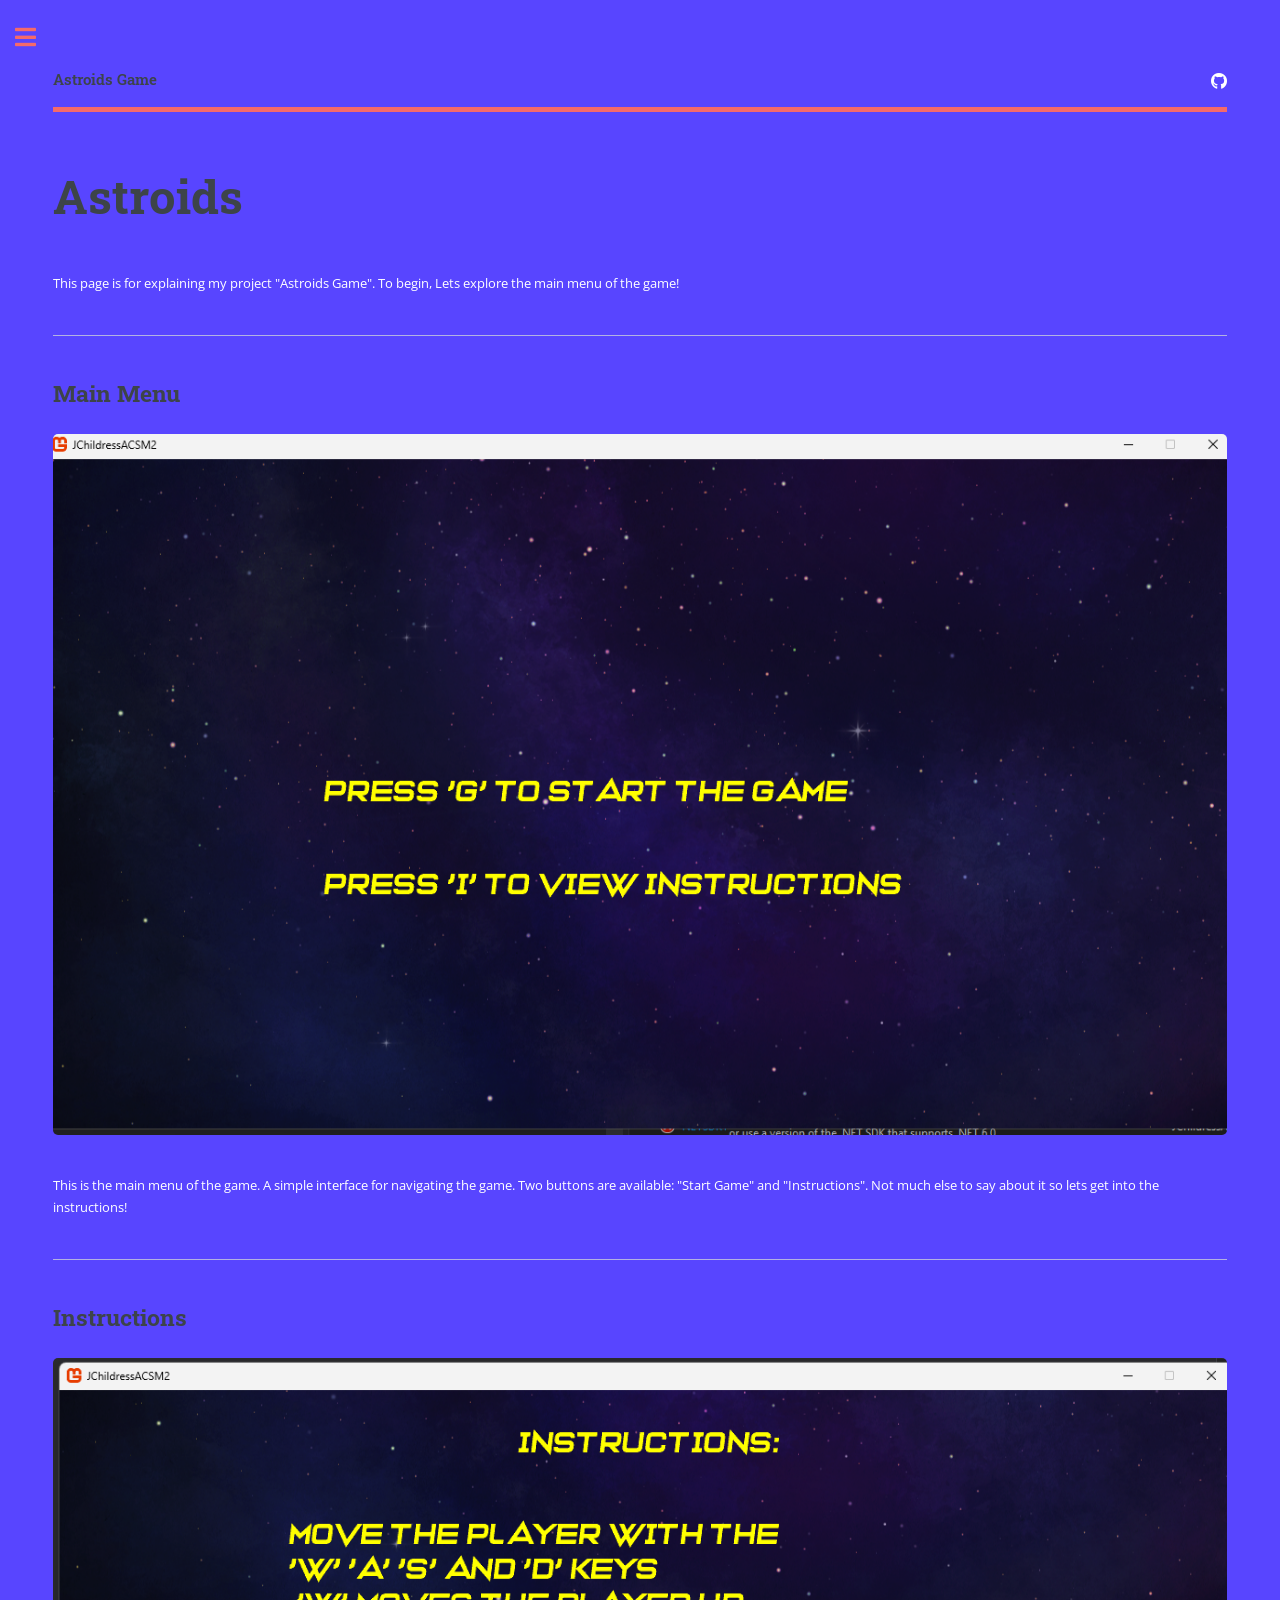
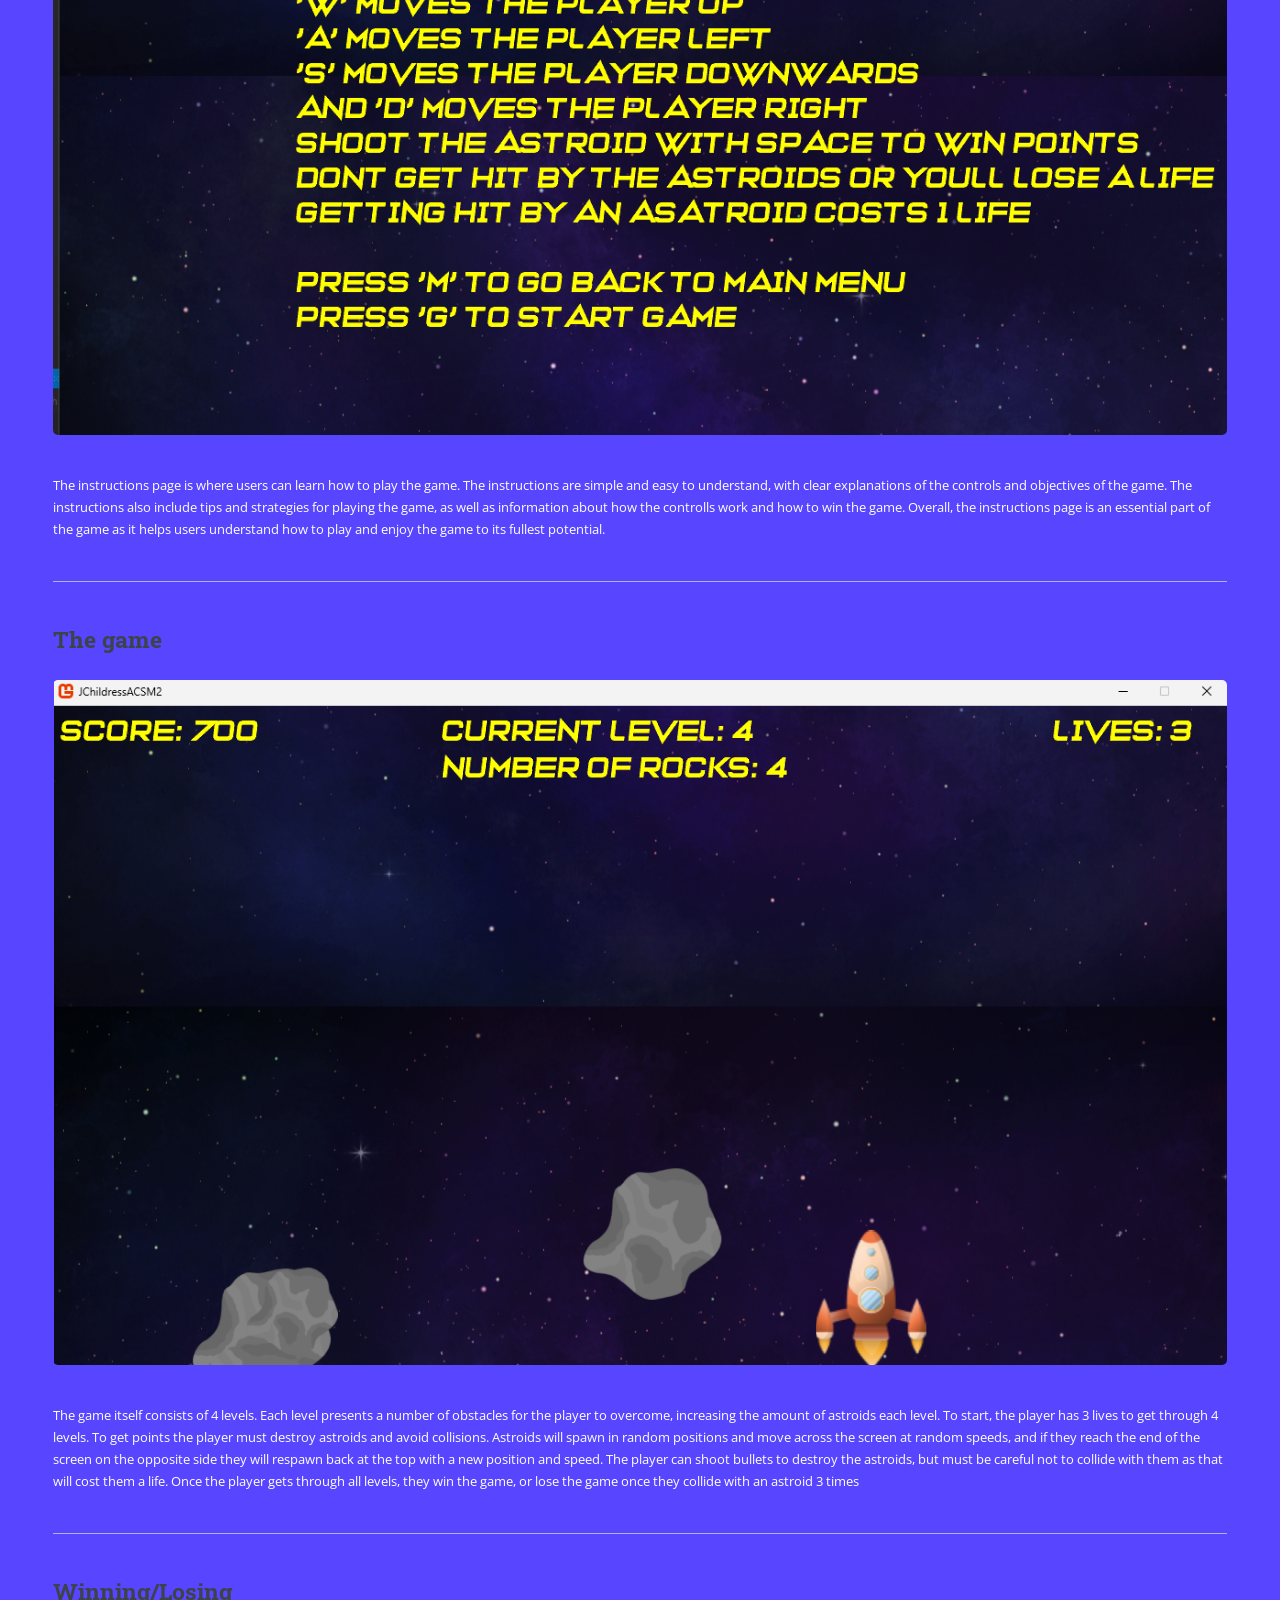
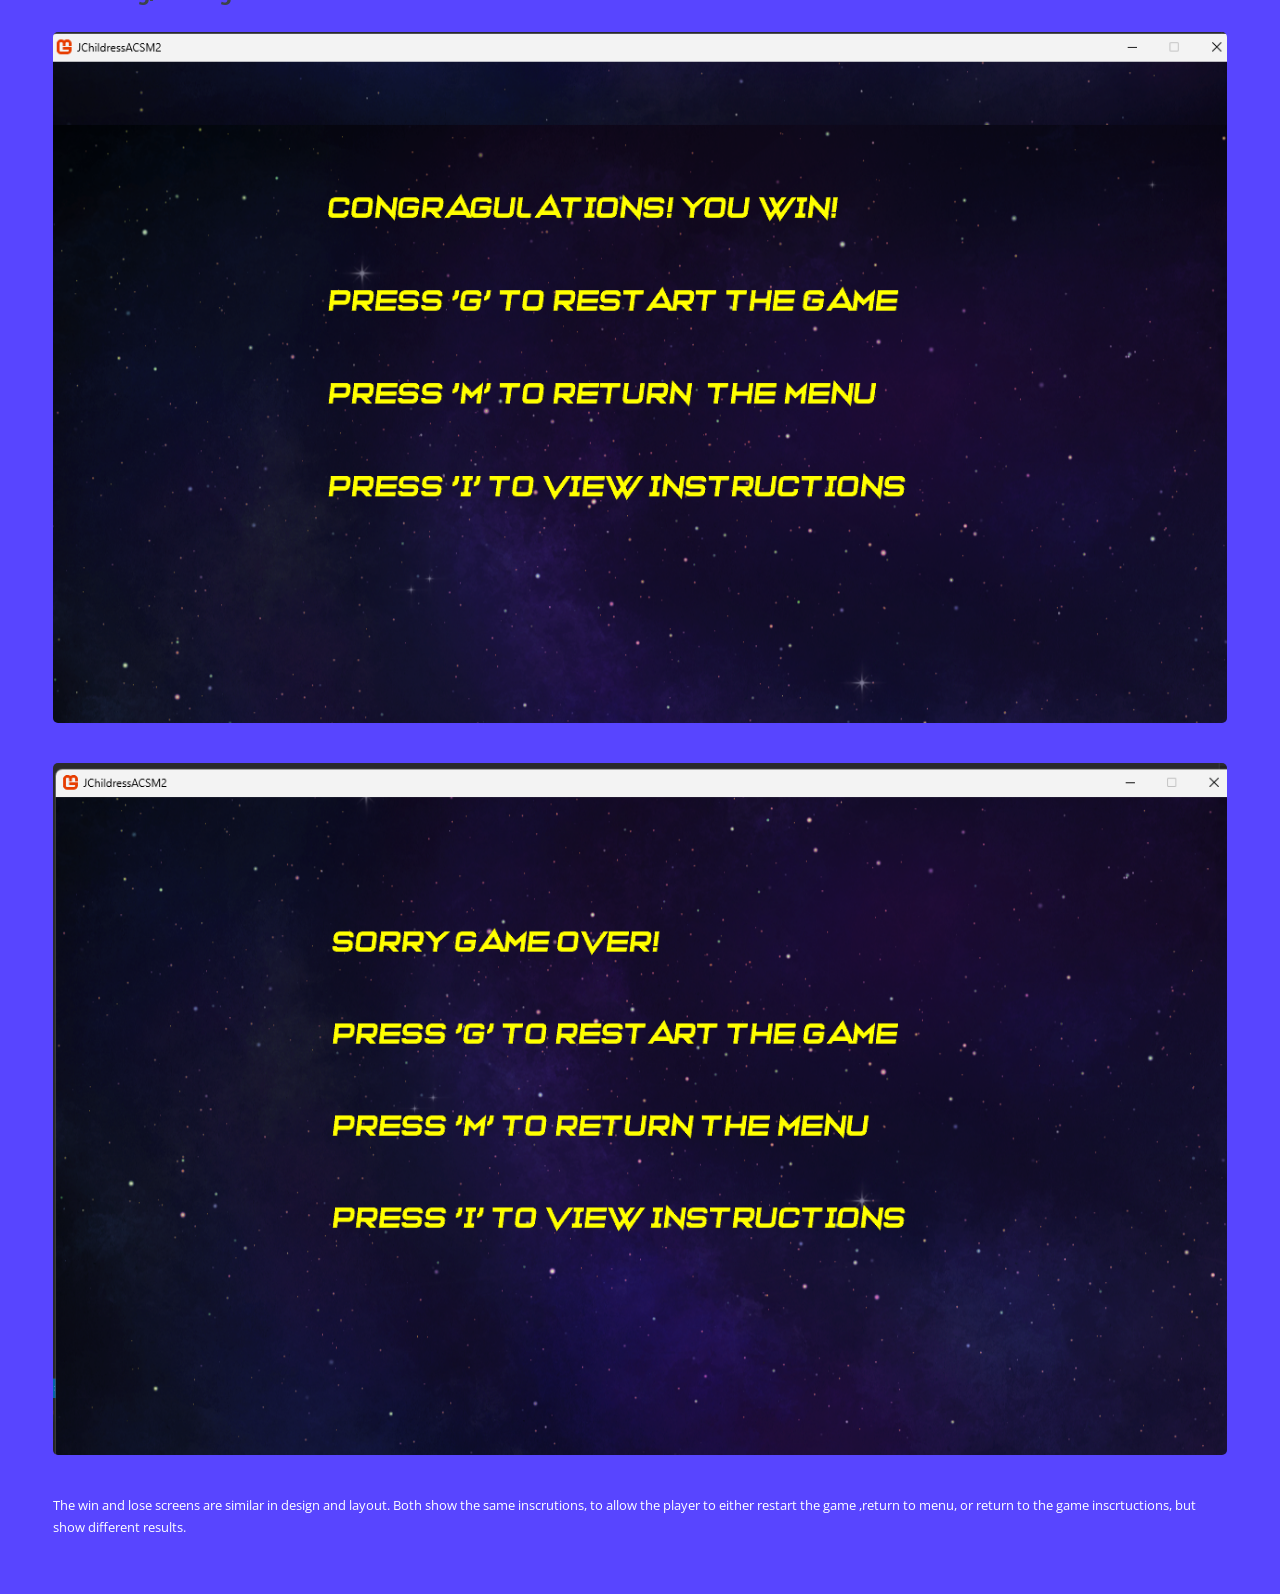
==== commit 0e353935: "more files" ====
--- a/Astroids.html
+++ b/Astroids.html
@@ -24,7 +24,7 @@
 
                 <!-- Header -->
                 <header id="header">
-                    <a href="index.html" class="logo"><strong>Editorial</strong> by HTML5 UP</a>
+                    <a href="index.html" class="logo"><strong>Astroids Game</strong></a>
                     <ul class="icons">
                         <li><a href="https://github.com/JosiahChil" class="icon brands fa-github"><span
                                     class="label">GitHub</span></a></li>
@@ -127,7 +127,6 @@
                     </header>
                     <ul>
                         <li><a href="index.html">Homepage</a></li>
-                        <li><a href="generic.html">Generic</a></li>
                         <li>
                             <span class="opener">Submenu</span>
                             <ul>
--- a/assets/css/main.css
+++ b/assets/css/main.css
@@ -3223,7 +3223,7 @@
 }
 
 #sidebar>.inner>.alt {
-  background-color: #eff1f2;
+  background-color: #ffffff;
   border-bottom: 0;
   margin: -2.22222em 0 4.44444em -2.22222em;
   padding: 2.22222em;
